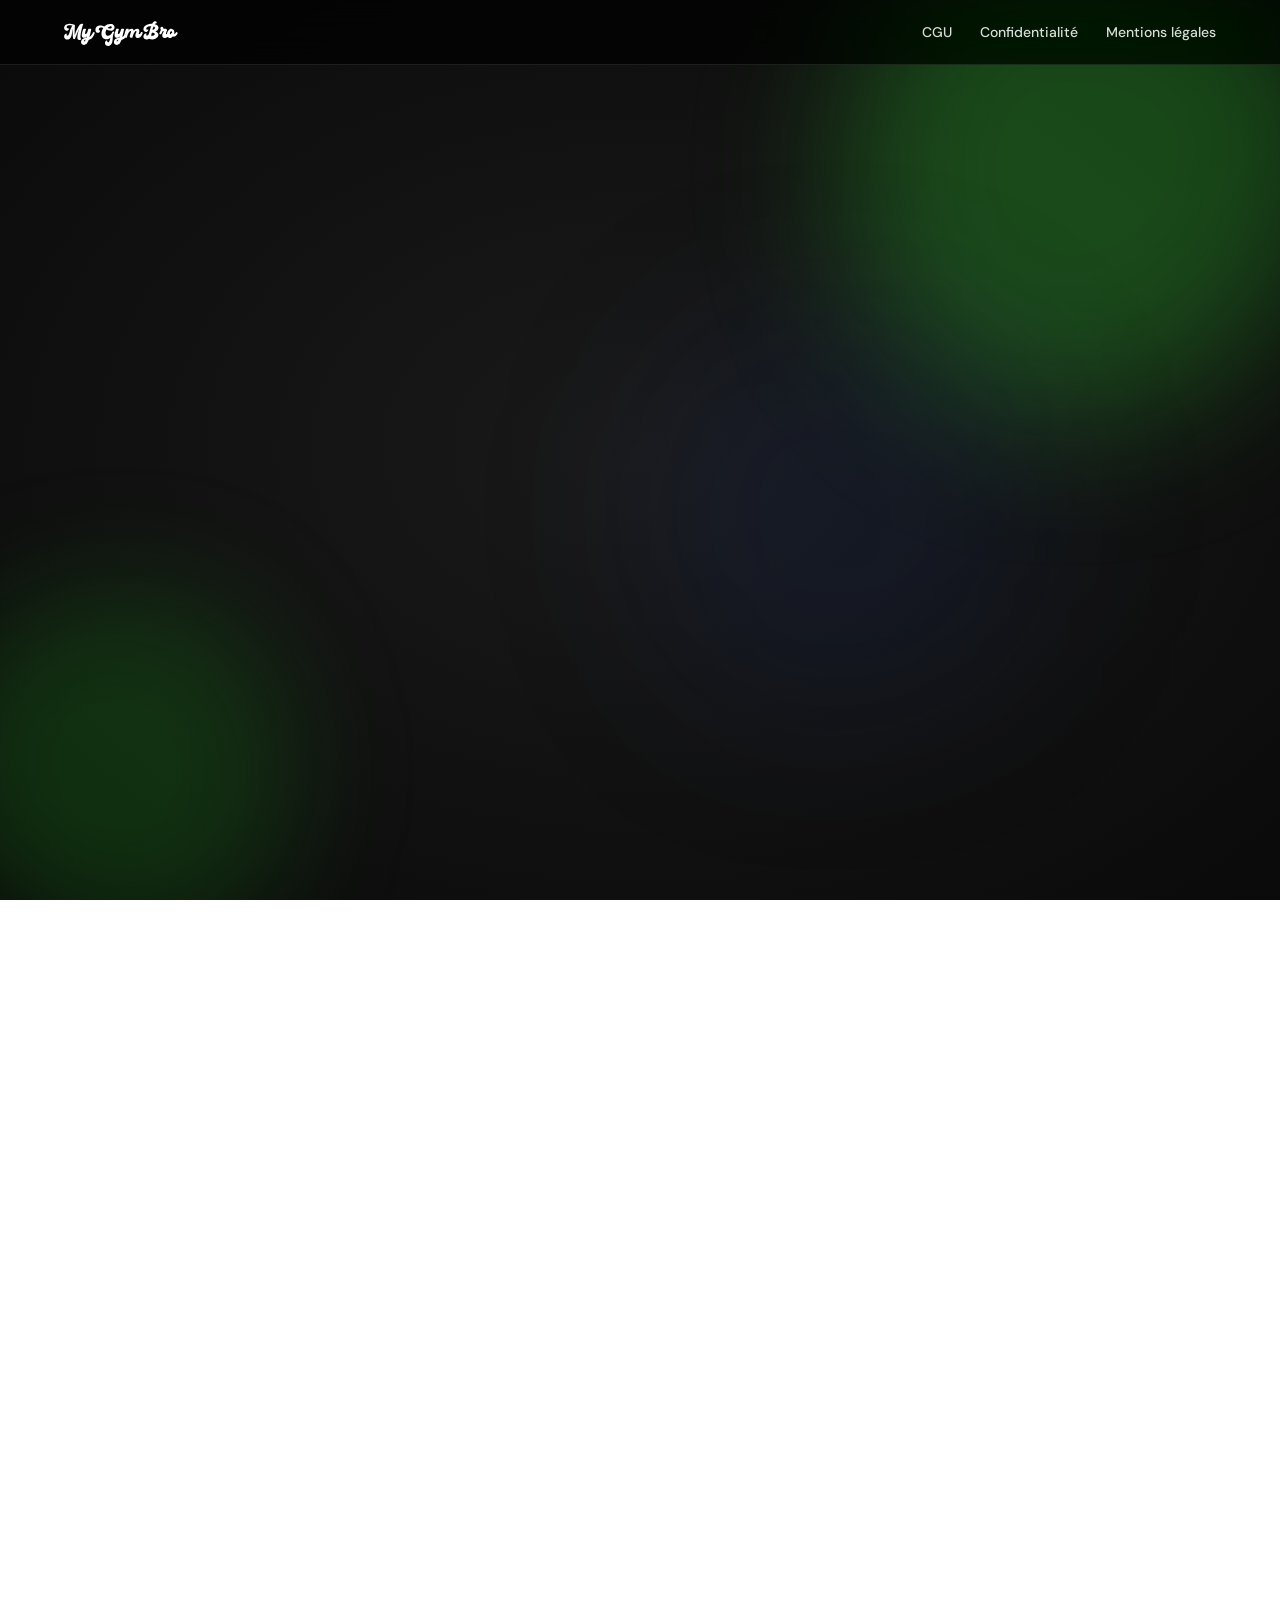
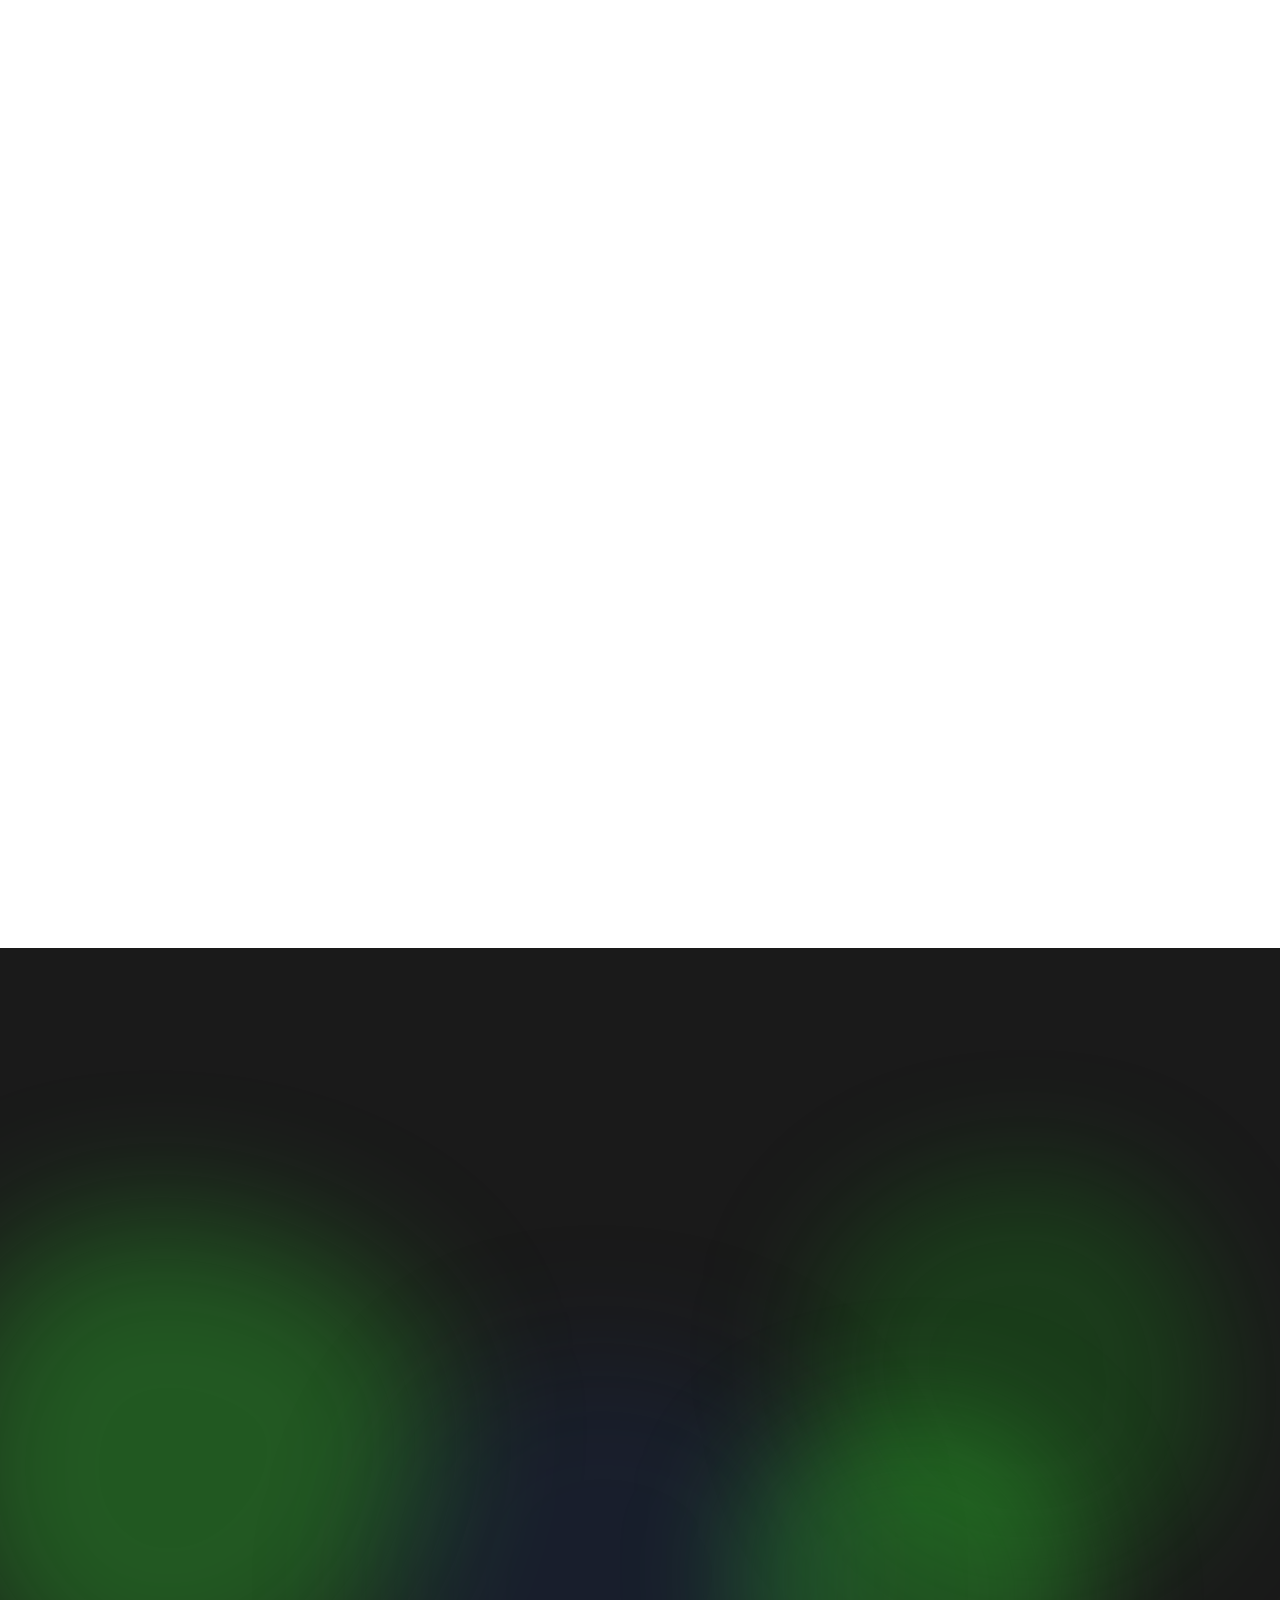
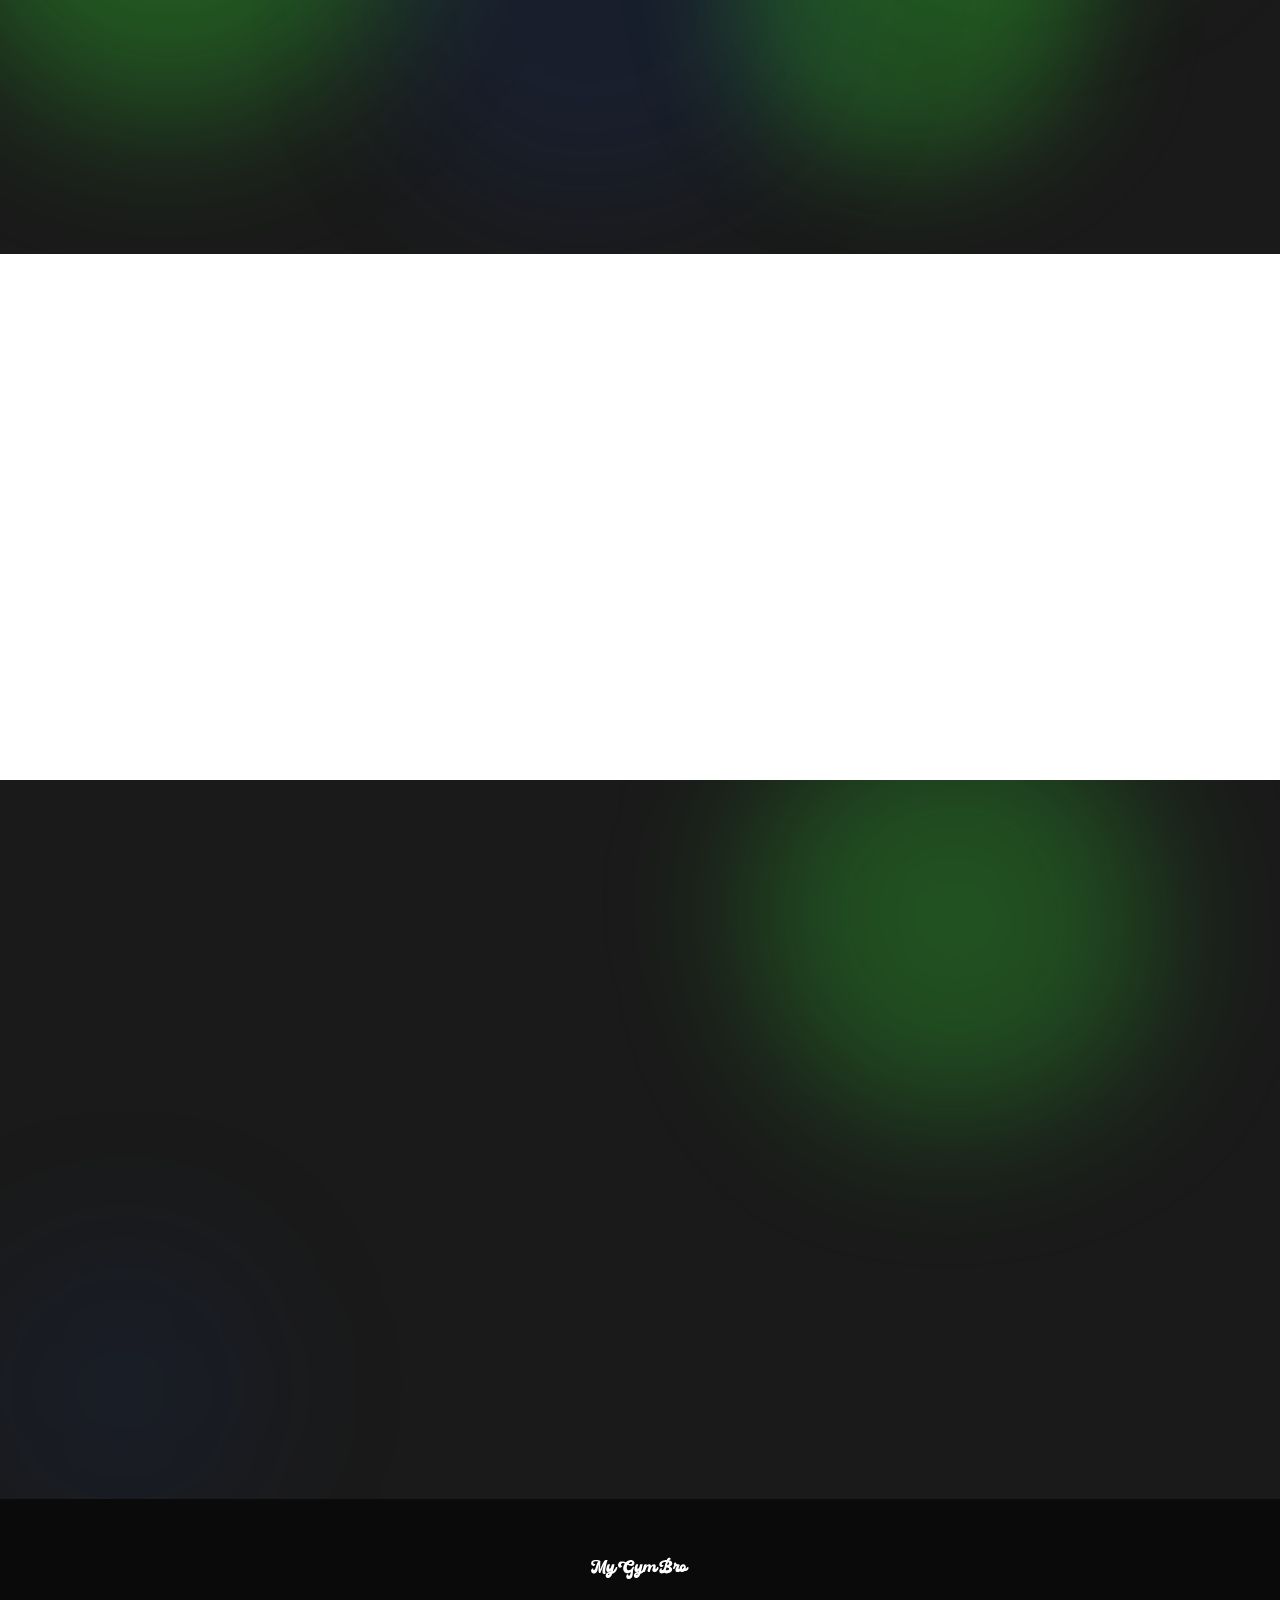
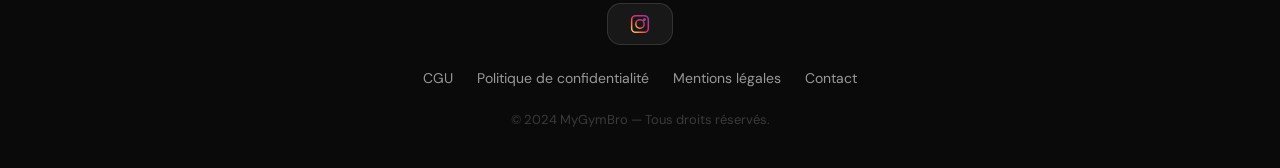
==== index.html @ baa0d70f "feat(site): ajout lien Instagram footer, copyright 2024, sous-titre corrigé - Icône Instagram avec d" ====
<!DOCTYPE html>
<html lang="fr">
<head>
  <meta charset="UTF-8">
  <meta name="viewport" content="width=device-width, initial-scale=1.0">
  <title>MyGymBro — Trouve ton partenaire d'entraînement</title>
  <meta name="description" content="MyGymBro te connecte avec des partenaires d'entraînement, des coachs sportifs et bien plus, selon ta salle, ton niveau et tes objectifs.">

  <!-- Favicon -->
  <link rel="icon" href="assets/favicon.svg" type="image/svg+xml">

  <!-- Open Graph -->
  <meta property="og:title" content="MyGymBro — Trouve ton partenaire d'entraînement">
  <meta property="og:description" content="L'app qui te connecte avec des partenaires de sport, des coachs et bien plus — selon ta salle, ton niveau et tes objectifs.">
  <meta property="og:image" content="https://mygymbro.fr/assets/og-image.png">
  <meta property="og:url" content="https://mygymbro.fr/">
  <meta property="og:type" content="website">
  <meta property="og:locale" content="fr_FR">

  <!-- Twitter Cards -->
  <meta name="twitter:card" content="summary_large_image">
  <meta name="twitter:title" content="MyGymBro — Trouve ton partenaire d'entraînement">
  <meta name="twitter:description" content="L'app qui te connecte avec des partenaires de sport, des coachs et bien plus — selon ta salle, ton niveau et tes objectifs.">
  <meta name="twitter:image" content="https://mygymbro.fr/assets/og-image.png">

  <!-- Fonts -->
  <link rel="preconnect" href="https://fonts.googleapis.com">
  <link rel="preconnect" href="https://fonts.gstatic.com" crossorigin>
  <link href="https://fonts.googleapis.com/css2?family=DM+Sans:ital,opsz,wght@0,9..40,300..700;1,9..40,300..700&family=Plus+Jakarta+Sans:wght@600;700;800&display=swap" rel="stylesheet">

  <!-- Shared styles -->
  <link rel="stylesheet" href="styles.css">

  <style>
    /* ==============================
       HERO
       ============================== */
    .hero {
      min-height: 100dvh;
      min-height: 100vh;
      display: flex;
      align-items: center;
      justify-content: center;
      background: var(--black);
      padding: 128px 24px 60px;
      position: relative;
      overflow: hidden;
    }

    /* 3D particle canvas — fullpage */
    #particles-bg {
      position: fixed;
      top: 0;
      left: 0;
      width: 100%;
      height: 100%;
      z-index: 3;
      opacity: 0.7;
      pointer-events: none;
    }
    .section--light {
      position: relative;
      overflow: hidden;
    }

    /* Animated gradient background */
    .hero::before {
      content: '';
      position: absolute;
      inset: 0;
      background: radial-gradient(ellipse at 50% 50%, rgba(26, 26, 26, 1) 0%, rgba(10, 10, 10, 1) 100%);
      animation: heroPulse 6s ease-in-out infinite;
    }
    @keyframes heroPulse {
      0%, 100% { opacity: 0.6; }
      50% { opacity: 1; }
    }

    /* Floating blobs — organic shapes, visible colors */
    .hero-blob {
      position: absolute;
      pointer-events: none;
      z-index: 1;
    }
    .hero-blob--1 {
      width: 500px; height: 500px;
      top: -80px; right: -60px;
      background: rgba(50, 205, 50, 0.30);
      filter: blur(70px);
      border-radius: 40% 60% 55% 45% / 50% 40% 60% 50%;
      animation: blobFloat1 18s ease-in-out infinite alternate;
    }
    .hero-blob--2 {
      width: 350px; height: 350px;
      bottom: -40px; left: -60px;
      background: rgba(30, 150, 30, 0.25);
      filter: blur(60px);
      border-radius: 55% 45% 40% 60% / 45% 55% 50% 50%;
      animation: blobFloat2 15s ease-in-out infinite alternate;
      animation-delay: -5s;
    }
    .hero-blob--3 {
      width: 400px; height: 400px;
      top: 35%; left: 50%;
      background: rgba(20, 50, 120, 0.15);
      filter: blur(80px);
      border-radius: 45% 55% 60% 40% / 55% 45% 40% 60%;
      animation: blobFloat3 22s ease-in-out infinite alternate;
      animation-delay: -10s;
    }
    @keyframes blobFloat1 {
      0% { transform: translate(0, 0) scale(1); }
      100% { transform: translate(-30px, 25px) scale(1.08); }
    }
    @keyframes blobFloat2 {
      0% { transform: translate(0, 0) scale(1); }
      100% { transform: translate(25px, -20px) scale(1.1); }
    }
    @keyframes blobFloat3 {
      0% { transform: translate(0, 0) scale(0.95); }
      100% { transform: translate(-20px, 30px) scale(1.05); }
    }

    .hero-inner {
      position: relative;
      z-index: 5;
      max-width: 1200px;
      width: 100%;
      display: flex;
      align-items: center;
      justify-content: center;
      gap: 60px;
    }
    .hero-text {
      flex: 1;
      max-width: 560px;
    }
    .hero-text h1 {
      font-family: var(--font-display);
      font-weight: 800;
      font-size: clamp(36px, 6vw, 60px);
      line-height: 1.08;
      color: var(--white);
      margin-bottom: 20px;
      opacity: 0;
      transform: translateY(24px);
    }
    .hero-text h1 em {
      color: var(--green);
      font-style: normal;
    }
    .hero-text p {
      font-size: 18px;
      line-height: 1.65;
      color: var(--gray-400);
      max-width: 440px;
      margin-bottom: 36px;
      opacity: 0;
      transform: translateY(24px);
    }
    .hero-mockup {
      flex: 0 0 auto;
      width: 280px;
      opacity: 0;
      transform: translateY(30px);
      position: relative;
      z-index: 4;
    }
    .hero-mockup img {
      width: 100%;
      border-radius: 24px;
      box-shadow:
        0 32px 80px rgba(0,0,0,0.5),
        0 0 60px rgba(50, 205, 50, 0.08),
        inset 0 1px 0 rgba(255, 255, 255, 0.1);
    }

    /* CTA button — liquid glass green */
    .hero-cta {
      opacity: 0;
      transform: translateY(24px);
    }
    .cta-glass {
      display: inline-flex;
      align-items: center;
      gap: 10px;
      padding: 16px 36px;
      border-radius: 16px;
      background: rgba(50, 205, 50, 0.12);
      border: 1px solid rgba(50, 205, 50, 0.3);
      color: var(--green);
      text-decoration: none;
      font-weight: 700;
      font-size: 17px;
      font-family: var(--font-body);
      transition: background 0.3s, box-shadow 0.3s, transform 0.25s;
      cursor: pointer;
    }
    .cta-glass:hover {
      background: rgba(50, 205, 50, 0.22);
      box-shadow: 0 0 40px rgba(50, 205, 50, 0.2);
      transform: translateY(-2px);
    }
    @supports (backdrop-filter: blur(1px)) {
      .cta-glass {
        backdrop-filter: blur(10px);
        -webkit-backdrop-filter: blur(10px);
      }
    }
    .beta-note {
      font-size: 13px;
      color: var(--gray-400);
      margin-top: 14px;
    }

    /* ==============================
       SECTION SHARED
       ============================== */
    .section {
      padding: 100px 24px;
    }
    .section--dark {
      background: var(--gray-900);
      color: var(--white);
    }
    .section--light {
      background: var(--white);
      color: var(--gray-900);
    }
    .section-inner {
      max-width: 1100px;
      margin: 0 auto;
    }
    .section-label {
      font-family: var(--font-display);
      font-weight: 700;
      font-size: 13px;
      letter-spacing: 2px;
      text-transform: uppercase;
      color: var(--green);
      margin-bottom: 12px;
      text-align: center;
    }
    .section-title {
      font-family: var(--font-display);
      font-weight: 800;
      font-size: clamp(28px, 4vw, 42px);
      text-align: center;
      margin-bottom: 16px;
      line-height: 1.15;
    }
    .section-subtitle {
      text-align: center;
      font-size: 17px;
      line-height: 1.6;
      color: var(--gray-400);
      max-width: 560px;
      margin: 0 auto 60px;
    }
    .section--light .section-subtitle {
      color: var(--gray-700);
    }

    /* ==============================
       HOW IT WORKS
       ============================== */
    .steps {
      display: flex;
      flex-direction: column;
      gap: 80px;
      position: relative;
    }
    .step {
      display: flex;
      align-items: center;
      gap: 60px;
    }
    .step:nth-child(even) {
      flex-direction: row-reverse;
    }
    .step-mockup {
      flex: 0 0 240px;
      position: relative;
      z-index: 4;
    }
    .step-mockup img {
      width: 100%;
      border-radius: 20px;
      box-shadow: 0 20px 60px rgba(0,0,0,0.08);
    }
    .step-content {
      flex: 1;
      padding: 36px 32px;
      border-radius: 20px;
      background: rgba(255, 255, 255, 0.12);
      border: 1px solid rgba(255, 255, 255, 0.4);
      box-shadow: 0 8px 32px rgba(0, 0, 0, 0.06), inset 0 1px 0 rgba(255, 255, 255, 0.5);
      transition: transform 0.3s, box-shadow 0.3s;
      position: relative;
      overflow: hidden;
    }
    .step-content:hover {
      transform: translateY(-2px);
      box-shadow: 0 16px 48px rgba(0, 0, 0, 0.1), inset 0 1px 0 rgba(255, 255, 255, 0.9);
    }
    @supports (backdrop-filter: blur(1px)) {
      .step-content {
        backdrop-filter: blur(12px) saturate(120%);
        -webkit-backdrop-filter: blur(12px) saturate(120%);
      }
    }

    /* Large watermark number */
    .step-number {
      position: absolute;
      top: -12px;
      right: 16px;
      font-family: var(--font-display);
      font-weight: 800;
      font-size: 120px;
      line-height: 1;
      color: transparent;
      -webkit-text-stroke: 1.5px rgba(50, 205, 50, 0.15);
      pointer-events: none;
      user-select: none;
    }

    /* Green accent bar + step label */
    .step-label {
      display: flex;
      align-items: center;
      gap: 12px;
      margin-bottom: 16px;
    }
    .step-accent {
      width: 32px;
      height: 3px;
      border-radius: 2px;
      background: var(--green);
      flex-shrink: 0;
    }
    .step-tag {
      font-family: var(--font-display);
      font-weight: 700;
      font-size: 13px;
      letter-spacing: 1.5px;
      text-transform: uppercase;
      color: var(--green);
    }

    .step-content h3 {
      font-family: var(--font-display);
      font-weight: 700;
      font-size: 24px;
      margin-bottom: 12px;
      color: var(--gray-900);
      position: relative;
    }
    .step-content p {
      font-size: 16px;
      line-height: 1.7;
      color: var(--gray-700);
      max-width: 400px;
      position: relative;
    }

    @media (max-width: 768px) {
      .step, .step:nth-child(even) {
        flex-direction: column;
        text-align: center;
        gap: 32px;
      }
      .step-mockup {
        flex: 0 0 auto;
        width: 200px;
        margin: 0 auto;
      }
      .step-content p {
        margin: 0 auto;
      }
      .step-label {
        justify-content: center;
      }
      .step-number {
        font-size: 90px;
        right: 50%;
        transform: translateX(50%);
        top: -8px;
      }
    }

    /* ==============================
       COACH SECTION
       ============================== */
    .coach-grid {
      display: grid;
      grid-template-columns: repeat(3, 1fr);
      gap: 24px;
    }
    .coach-card {
      padding: 24px;
      border-radius: 20px;
      background: rgba(255, 255, 255, 0.12);
      border: 1px solid rgba(255, 255, 255, 0.4);
      box-shadow: 0 8px 32px rgba(0, 0, 0, 0.06), inset 0 1px 0 rgba(255, 255, 255, 0.5);
      text-align: center;
      transition: transform 0.3s, box-shadow 0.3s;
    }
    .coach-card:hover {
      transform: translateY(-4px);
      box-shadow: 0 16px 48px rgba(0, 0, 0, 0.1), inset 0 1px 0 rgba(255, 255, 255, 0.9);
    }
    @supports (backdrop-filter: blur(1px)) {
      .coach-card {
        backdrop-filter: blur(12px) saturate(120%);
        -webkit-backdrop-filter: blur(12px) saturate(120%);
      }
    }
    .coach-card-mockup {
      margin-bottom: 20px;
      position: relative;
      z-index: 4;
    }
    .coach-card-mockup img {
      width: 100%;
      max-width: 200px;
      margin: 0 auto;
      border-radius: 16px;
      box-shadow: 0 12px 32px rgba(0, 0, 0, 0.1);
    }
    .coach-card h3 {
      font-family: var(--font-display);
      font-weight: 700;
      font-size: 17px;
      margin-bottom: 8px;
      color: var(--gray-900);
    }
    .coach-card p {
      font-size: 14.5px;
      line-height: 1.6;
      color: var(--gray-700);
    }
    @media (max-width: 900px) {
      .coach-grid {
        grid-template-columns: repeat(2, 1fr);
      }
    }
    @media (max-width: 560px) {
      .coach-grid {
        grid-template-columns: 1fr;
        max-width: 320px;
        margin: 0 auto;
      }
    }

    /* ==============================
       SECTION BLOBS (dark bg glass enhancer)
       ============================== */
    .section-blob {
      position: absolute;
      pointer-events: none;
      z-index: 1;
    }
    .section--dark {
      position: relative;
      overflow: hidden;
    }
    .section--dark .section-inner {
      position: relative;
      z-index: 5;
    }

    /* "Pourquoi MyGymBro" blobs — positioned UNDER the cards grid */
    .why-blob--1 {
      width: 500px; height: 500px;
      top: 30%; left: -5%;
      background: rgba(50, 205, 50, 0.35);
      filter: blur(70px);
      border-radius: 40% 60% 55% 45% / 50% 40% 60% 50%;
      animation: sectionFloat1 20s ease-in-out infinite alternate;
    }
    .why-blob--2 {
      width: 400px; height: 400px;
      top: 25%; right: 5%;
      background: rgba(30, 150, 30, 0.28);
      filter: blur(60px);
      border-radius: 55% 45% 50% 50% / 45% 55% 40% 60%;
      animation: sectionFloat2 17s ease-in-out infinite alternate;
      animation-delay: -6s;
    }
    .why-blob--3 {
      width: 450px; height: 450px;
      top: 45%; left: 30%;
      background: rgba(20, 50, 120, 0.20);
      filter: blur(65px);
      border-radius: 45% 55% 60% 40% / 55% 45% 50% 50%;
      animation: sectionFloat3 24s ease-in-out infinite alternate;
      animation-delay: -12s;
    }
    .why-blob--4 {
      width: 350px; height: 350px;
      bottom: 10%; right: 15%;
      background: rgba(50, 205, 50, 0.30);
      filter: blur(55px);
      border-radius: 50% 40% 55% 45% / 40% 60% 45% 55%;
      animation: sectionFloat1 22s ease-in-out infinite alternate;
      animation-delay: -8s;
    }

    /* CTA blobs */
    .cta-blob--1 {
      width: 400px; height: 400px;
      top: -60px; right: 10%;
      background: rgba(50, 205, 50, 0.30);
      filter: blur(70px);
      border-radius: 50% 40% 55% 45% / 45% 55% 40% 60%;
      animation: sectionFloat1 18s ease-in-out infinite alternate;
      animation-delay: -4s;
    }
    .cta-blob--2 {
      width: 300px; height: 300px;
      bottom: -40px; left: -30px;
      background: rgba(20, 50, 120, 0.12);
      filter: blur(70px);
      border-radius: 55% 45% 40% 60% / 50% 50% 55% 45%;
      animation: sectionFloat2 22s ease-in-out infinite alternate;
      animation-delay: -9s;
    }

    @keyframes sectionFloat1 {
      0% { transform: translate(0, 0) scale(1); }
      100% { transform: translate(25px, -20px) scale(1.06); }
    }
    @keyframes sectionFloat2 {
      0% { transform: translate(0, 0) scale(1); }
      100% { transform: translate(-20px, 30px) scale(1.08); }
    }
    @keyframes sectionFloat3 {
      0% { transform: translate(0, 0) scale(0.95); }
      100% { transform: translate(15px, -25px) scale(1.05); }
    }

    /* ==============================
       WHY MYGYMBRO
       ============================== */
    .args-grid {
      display: grid;
      grid-template-columns: repeat(3, 1fr);
      gap: 24px;
    }
    .arg-card {
      padding: 32px 28px;
      border-radius: 20px;
      background: rgba(255, 255, 255, 0.03);
      border: 1px solid rgba(255, 255, 255, 0.12);
      box-shadow: 0 8px 32px rgba(0, 0, 0, 0.25), inset 0 1px 0 rgba(255, 255, 255, 0.10);
      transition: transform 0.3s, box-shadow 0.3s, border-color 0.3s;
    }
    @supports (backdrop-filter: blur(1px)) {
      .arg-card {
        backdrop-filter: blur(16px) saturate(150%);
        -webkit-backdrop-filter: blur(16px) saturate(150%);
      }
    }
    @supports not (backdrop-filter: blur(1px)) {
      .arg-card {
        background: rgba(30, 30, 30, 0.90);
      }
    }
    .arg-card:hover {
      border-color: rgba(255, 255, 255, 0.22);
      background: rgba(255, 255, 255, 0.05);
      transform: translateY(-4px) scale(1.02);
    }
    .arg-icon {
      width: 48px;
      height: 48px;
      border-radius: 14px;
      background: rgba(50, 205, 50, 0.1);
      display: flex;
      align-items: center;
      justify-content: center;
      margin-bottom: 20px;
    }
    .arg-icon svg {
      width: 24px;
      height: 24px;
      stroke: var(--green);
      fill: none;
      stroke-width: 2;
      stroke-linecap: round;
      stroke-linejoin: round;
    }
    .arg-card h3 {
      font-family: var(--font-display);
      font-weight: 700;
      font-size: 17px;
      color: var(--white);
      margin-bottom: 10px;
    }
    .arg-card p {
      font-size: 14.5px;
      line-height: 1.65;
      color: var(--gray-400);
    }

    @media (max-width: 900px) {
      .args-grid {
        grid-template-columns: repeat(2, 1fr);
      }
    }
    @media (max-width: 560px) {
      .args-grid {
        grid-template-columns: 1fr;
      }
    }

    /* ==============================
       SOCIAL PROOF
       ============================== */
    .stats-row {
      display: flex;
      justify-content: center;
      gap: 32px;
      flex-wrap: wrap;
    }
    .stat-card {
      text-align: center;
      padding: 32px 28px;
      border-radius: 20px;
      background: rgba(255, 255, 255, 0.12);
      border: 1px solid rgba(255, 255, 255, 0.4);
      box-shadow: 0 8px 32px rgba(0, 0, 0, 0.06), inset 0 1px 0 rgba(255, 255, 255, 0.5);
      flex: 1;
      min-width: 200px;
      max-width: 300px;
      transition: transform 0.3s, box-shadow 0.3s;
    }
    .stat-card:hover {
      transform: translateY(-3px);
      box-shadow: 0 16px 48px rgba(0, 0, 0, 0.1), inset 0 1px 0 rgba(255, 255, 255, 0.9);
    }
    @supports (backdrop-filter: blur(1px)) {
      .stat-card {
        backdrop-filter: blur(12px) saturate(120%);
        -webkit-backdrop-filter: blur(12px) saturate(120%);
      }
    }
    .stat-value {
      font-family: var(--font-display);
      font-weight: 800;
      font-size: clamp(36px, 5vw, 52px);
      color: var(--green);
      line-height: 1;
      margin-bottom: 8px;
    }
    .stat-value--text {
      font-size: clamp(20px, 3vw, 28px);
      color: var(--gray-900);
    }
    .stat-label {
      font-size: 15px;
      color: var(--gray-700);
    }

    @media (max-width: 768px) {
      .stats-row {
        gap: 16px;
      }
      .stat-card {
        min-width: 140px;
        padding: 24px 16px;
      }
    }

    /* ==============================
       CTA FINAL
       ============================== */
    .cta-section {
      position: relative;
      overflow: hidden;
    }
    .cta-inner {
      display: flex;
      align-items: center;
      justify-content: center;
      gap: 60px;
      position: relative;
      z-index: 5;
    }
    .cta-text {
      max-width: 480px;
    }
    .cta-text h2 {
      font-family: var(--font-display);
      font-weight: 800;
      font-size: clamp(28px, 4vw, 40px);
      color: var(--white);
      line-height: 1.15;
      margin-bottom: 16px;
    }
    .cta-text h2 em {
      color: var(--green);
      font-style: normal;
    }
    .cta-text p {
      font-size: 17px;
      line-height: 1.65;
      color: var(--gray-400);
      margin-bottom: 32px;
    }
    .cta-mockup {
      flex: 0 0 auto;
      width: 240px;
      position: relative;
      z-index: 4;
    }
    .cta-mockup img {
      width: 100%;
      border-radius: 20px;
      box-shadow: 0 24px 64px rgba(0,0,0,0.4);
    }

    @media (max-width: 768px) {
      .hero-inner {
        flex-direction: column;
        text-align: center;
      }
      .hero-text {
        max-width: 100%;
      }
      .hero-text p {
        margin-left: auto;
        margin-right: auto;
      }
      .hero-mockup {
        width: 220px;
        order: -1;
      }
      .hero-cta {
        justify-content: center;
        display: flex;
        flex-direction: column;
        align-items: center;
      }
      .cta-inner {
        flex-direction: column;
        text-align: center;
      }
      .cta-mockup {
        width: 200px;
        order: -1;
      }
      .cta-text .cta-glass {
        margin: 0 auto;
      }
      .section {
        padding: 72px 20px;
      }
    }

    /* Mobile: reduce blur cost, simplify blobs */
    @media (max-width: 768px) {
      .hero-blob,
      .section-blob {
        animation: none !important;
      }
      .hero-blob--3,
      .why-blob--3,
      .why-blob--4 {
        display: none;
      }
      .hero-blob--1,
      .why-blob--1,
      .cta-blob--1 {
        width: 280px; height: 280px;
        filter: blur(50px);
      }
      .hero-blob--2,
      .why-blob--2,
      .cta-blob--2 {
        width: 220px; height: 220px;
        filter: blur(50px);
      }
      @supports (backdrop-filter: blur(1px)) {
        .step-content,
        .coach-card,
        .stat-card {
          backdrop-filter: blur(10px) saturate(150%);
          -webkit-backdrop-filter: blur(10px) saturate(150%);
        }
        .arg-card {
          backdrop-filter: blur(10px) saturate(150%);
          -webkit-backdrop-filter: blur(10px) saturate(150%);
        }
      }
    }

    /* Reduced motion */
    @media (prefers-reduced-motion: reduce) {
      .hero::before,
      .hero-blob,
      .section-blob {
        animation: none !important;
      }
      .hero-text h1,
      .hero-text p,
      .hero-cta,
      .hero-mockup {
        opacity: 1 !important;
        transform: none !important;
      }
    }
  </style>
</head>
<body>

  <canvas id="particles-bg" aria-hidden="true"></canvas>

  <!-- NAV -->
  <nav aria-label="Navigation principale">
    <div class="nav-inner">
      <a href="/" class="nav-logo">
        <img src="assets/logo-white.svg" alt="MyGymBro" width="120" height="28">
      </a>
      <button class="nav-toggle" aria-label="Ouvrir le menu" aria-expanded="false">
        <span></span><span></span><span></span>
      </button>
      <div class="nav-links">
        <a href="/cgu.html">CGU</a>
        <a href="/politique-confidentialite.html">Confidentialité</a>
        <a href="/mentions-legales.html">Mentions légales</a>
      </div>
    </div>
  </nav>

  <main>

    <!-- ===== SECTION 1 — HERO ===== -->
    <section class="hero">
      <div class="hero-blob hero-blob--1" aria-hidden="true"></div>
      <div class="hero-blob hero-blob--2" aria-hidden="true"></div>
      <div class="hero-blob hero-blob--3" aria-hidden="true"></div>

      <div class="hero-inner">
        <div class="hero-text">
          <h1>Trouve ton <em>partenaire</em> d'entraînement idéal</h1>
          <p>MyGymBro te connecte avec des sportifs qui partagent ta salle, ton niveau et tes objectifs. Fini les séances solo.</p>
          <div class="hero-cta">
            <a href="mailto:craftlabx@gmail.com?subject=Demande%20acc%C3%A8s%20b%C3%AAta%20MyGymBro" class="cta-glass">
              Rejoins la bêta
            </a>
            <p class="beta-note">Actuellement en bêta fermée — places limitées</p>
          </div>
        </div>
        <div class="hero-mockup">
          <img src="assets/mockup-intro.png" alt="Écran d'accueil MyGymBro" width="560" height="1120">
        </div>
      </div>
    </section>

    <!-- ===== SECTION 2 — COMMENT ÇA MARCHE ===== -->
    <section class="section section--light" id="how">
      <div class="section-inner">
        <p class="section-label gs-reveal">Comment ça marche</p>
        <h2 class="section-title gs-reveal">3 étapes pour commencer</h2>
        <p class="section-subtitle gs-reveal">Trois étapes pour trouver ton futur partenaire de training.</p>

        <div class="steps">
          <!-- Step 1 -->
          <div class="step gs-reveal">
            <div class="step-mockup gs-parallax">
              <img src="assets/mockup-swipe.png" alt="Swipe entre profils" width="480" height="960" loading="lazy">
            </div>
            <div class="step-content">
              <div class="step-number" aria-hidden="true">01</div>
              <div class="step-label">
                <span class="step-accent"></span>
                <span class="step-tag">Étape 01</span>
              </div>
              <h3>Swipe les profils</h3>
              <p>Parcours les sportifs autour de toi. On te propose des profils compatibles avec ta salle, ton niveau et tes créneaux.</p>
            </div>
          </div>

          <!-- Step 2 -->
          <div class="step gs-reveal">
            <div class="step-mockup gs-parallax">
              <img src="assets/mockup-match.png" alt="Écran de match" width="480" height="960" loading="lazy">
            </div>
            <div class="step-content">
              <div class="step-number" aria-hidden="true">02</div>
              <div class="step-label">
                <span class="step-accent"></span>
                <span class="step-tag">Étape 02</span>
              </div>
              <h3>Match par affinité</h3>
              <p>Quand l'intérêt est mutuel, c'est le match. L'algorithme te connecte avec ceux qui partagent vraiment tes objectifs.</p>
            </div>
          </div>

          <!-- Step 3 -->
          <div class="step gs-reveal">
            <div class="step-mockup gs-parallax">
              <img src="assets/mockup-discussion.png" alt="Chat en temps réel" width="480" height="960" loading="lazy">
            </div>
            <div class="step-content">
              <div class="step-number" aria-hidden="true">03</div>
              <div class="step-label">
                <span class="step-accent"></span>
                <span class="step-tag">Étape 03</span>
              </div>
              <h3>Discute et planifie</h3>
              <p>Échangez en direct pour organiser vos prochaines séances. Fini les séances solo, place au training à deux.</p>
            </div>
          </div>
        </div>
      </div>
    </section>

    <!-- ===== SECTION 3 — COACH ===== -->
    <section class="section section--light" id="coach">
      <div class="section-inner">
        <p class="section-label gs-reveal">Pour les coachs aussi</p>
        <h2 class="section-title gs-reveal">Un coach à portée de swipe</h2>
        <p class="section-subtitle gs-reveal">Trouve un coach certifié près de chez toi, consulte son profil et contacte-le directement.</p>

        <div class="coach-grid">
          <div class="coach-card gs-reveal">
            <div class="coach-card-mockup">
              <img src="assets/mockup-coaches-list.png" alt="Liste de coachs disponibles" width="360" height="720" loading="lazy">
            </div>
            <h3>Explore les coachs</h3>
            <p>Parcours les profils de coachs certifiés disponibles dans ta zone.</p>
          </div>
          <div class="coach-card gs-reveal">
            <div class="coach-card-mockup">
              <img src="assets/mockup-coach-detail.png" alt="Profil détaillé d'un coach" width="360" height="720" loading="lazy">
            </div>
            <h3>Consulte leur profil</h3>
            <p>Bio, certifications, spécialités, photos — tout est là pour choisir.</p>
          </div>
          <div class="coach-card gs-reveal">
            <div class="coach-card-mockup">
              <img src="assets/mockup-chat-reply.png" alt="Chat avec un coach" width="360" height="720" loading="lazy">
            </div>
            <h3>Contacte directement</h3>
            <p>Échange en direct et organise ta première séance de coaching.</p>
          </div>
        </div>
      </div>
    </section>

    <!-- ===== SECTION 4 — POURQUOI MYGYMBRO ===== -->
    <section class="section section--dark" id="why">
      <div class="section-blob why-blob--1" aria-hidden="true"></div>
      <div class="section-blob why-blob--2" aria-hidden="true"></div>
      <div class="section-blob why-blob--3" aria-hidden="true"></div>
      <div class="section-blob why-blob--4" aria-hidden="true"></div>
      <div class="section-inner">
        <p class="section-label gs-reveal">Ce qui nous différencie</p>
        <h2 class="section-title gs-reveal" style="color: var(--white);">Pourquoi MyGymBro</h2>
        <p class="section-subtitle gs-reveal">Un réseau sportif pensé pour te connecter aux bons partenaires et te faire progresser.</p>

        <div class="args-grid">
          <!-- Matching par salle -->
          <div class="arg-card gs-reveal">
            <div class="arg-icon" aria-hidden="true">
              <svg viewBox="0 0 24 24"><path d="M3 21h18M3 7v14M21 7v14M6 7V4a1 1 0 011-1h10a1 1 0 011 1v3M9 21v-4a2 2 0 012-2h2a2 2 0 012 2v4"/></svg>
            </div>
            <h3>Matching par salle</h3>
            <p>On te propose des sportifs qui s'entraînent dans la même salle que toi. Pas de distance, que du concret.</p>
          </div>

          <!-- Matching par niveau -->
          <div class="arg-card gs-reveal">
            <div class="arg-icon" aria-hidden="true">
              <svg viewBox="0 0 24 24"><path d="M13 2L3 14h9l-1 8 10-12h-9l1-8z"/></svg>
            </div>
            <h3>Matching par niveau</h3>
            <p>Débutant, intermédiaire ou confirmé — on te connecte avec des profils à ton niveau pour progresser ensemble.</p>
          </div>

          <!-- Matching par objectif -->
          <div class="arg-card gs-reveal">
            <div class="arg-icon" aria-hidden="true">
              <svg viewBox="0 0 24 24"><circle cx="12" cy="12" r="10"/><circle cx="12" cy="12" r="6"/><circle cx="12" cy="12" r="2"/></svg>
            </div>
            <h3>Matching par objectif</h3>
            <p>Prise de masse, sèche, cardio, force — trouve quelqu'un qui vise le même but que toi.</p>
          </div>

          <!-- Coachs certifiés -->
          <div class="arg-card gs-reveal">
            <div class="arg-icon" aria-hidden="true">
              <svg viewBox="0 0 24 24"><path d="M22 11.08V12a10 10 0 11-5.93-9.14"/><path d="M22 4L12 14.01l-3-3"/></svg>
            </div>
            <h3>Coachs certifiés</h3>
            <p>Trouve un coach près de chez toi, vérifie ses certifications et contacte-le directement depuis l'app.</p>
          </div>

          <!-- Chat temps réel -->
          <div class="arg-card gs-reveal">
            <div class="arg-icon" aria-hidden="true">
              <svg viewBox="0 0 24 24"><path d="M21 15a2 2 0 01-2 2H7l-4 4V5a2 2 0 012-2h14a2 2 0 012 2z"/></svg>
            </div>
            <h3>Chat en temps réel</h3>
            <p>Messagerie instantanée intégrée. Organise tes séances, partage tes tips, motive-toi à deux.</p>
          </div>

          <!-- Gratuit en bêta -->
          <div class="arg-card gs-reveal">
            <div class="arg-icon" aria-hidden="true">
              <svg viewBox="0 0 24 24"><path d="M20.84 4.61a5.5 5.5 0 00-7.78 0L12 5.67l-1.06-1.06a5.5 5.5 0 00-7.78 7.78l1.06 1.06L12 21.23l7.78-7.78 1.06-1.06a5.5 5.5 0 000-7.78z"/></svg>
            </div>
            <h3>100% gratuit en bêta</h3>
            <p>Swipe, match, discute — tout ça sans sortir ta carte. Toutes les fonctionnalités sont gratuites pendant la bêta.</p>
          </div>
        </div>
      </div>
    </section>

    <!-- ===== SECTION 5 — SOCIAL PROOF ===== -->
    <section class="section section--light" id="proof">
      <div class="section-inner">
        <p class="section-label gs-reveal">La communauté</p>
        <h2 class="section-title gs-reveal">Déjà adopté par des sportifs motivés</h2>
        <p class="section-subtitle gs-reveal">MyGymBro grandit grâce à une communauté de passionnés.</p>

        <div class="stats-row">
          <div class="stat-card gs-reveal">
            <div class="stat-value"><span class="counter" data-target="200">0</span>+</div>
            <div class="stat-label">Bêta-testeurs actifs</div>
          </div>
          <div class="stat-card gs-reveal">
            <div class="stat-value stat-value--text">France entière</div>
            <div class="stat-label">Lancement septembre 2026</div>
          </div>
          <div class="stat-card gs-reveal">
            <div class="stat-value stat-value--text">Affinité sportive</div>
            <div class="stat-label">Algorithme de matching</div>
          </div>
        </div>
      </div>
    </section>

    <!-- ===== SECTION 6 — CTA FINAL ===== -->
    <section class="section section--dark cta-section">
      <div class="section-blob cta-blob--1" aria-hidden="true"></div>
      <div class="section-blob cta-blob--2" aria-hidden="true"></div>
      <div class="section-inner cta-inner">
        <div class="cta-text gs-reveal">
          <h2>Prêt à trouver ton <em>training partner</em> ?</h2>
          <p>Rejoins la bêta et fais partie des premiers à tester MyGymBro. Places limitées.</p>
          <a href="mailto:craftlabx@gmail.com?subject=Demande%20acc%C3%A8s%20b%C3%AAta%20MyGymBro" class="cta-glass">
            Rejoins la bêta
          </a>
          <p class="beta-note">Actuellement en bêta fermée — places limitées</p>
        </div>
        <div class="cta-mockup gs-reveal">
          <img src="assets/mockup-onboarding.png" alt="Écran d'accueil MyGymBro" width="480" height="960" loading="lazy">
        </div>
      </div>
    </section>

  </main>

  <!-- FOOTER -->
  <footer>
    <div class="footer-inner">
      <div class="footer-logo">
        <img src="assets/logo-white.svg" alt="MyGymBro" width="100" height="24">
      </div>
      <div class="footer-social">
        <a href="https://www.instagram.com/mygymbroapp?igsh=MWFpcmxqM2gybzc3ag==" target="_blank" rel="noopener" class="footer-ig" aria-label="Instagram MyGymBro">
          <svg viewBox="0 0 24 24" xmlns="http://www.w3.org/2000/svg"><defs><linearGradient id="ig-grad" x1="0%" y1="100%" x2="100%" y2="0%"><stop offset="0%" stop-color="#FFDC80"/><stop offset="25%" stop-color="#F77737"/><stop offset="50%" stop-color="#E1306C"/><stop offset="75%" stop-color="#C13584"/><stop offset="100%" stop-color="#833AB4"/></linearGradient></defs><rect x="2" y="2" width="20" height="20" rx="5" fill="none" stroke="url(#ig-grad)" stroke-width="1.8"/><circle cx="12" cy="12" r="5" fill="none" stroke="url(#ig-grad)" stroke-width="1.8"/><circle cx="17.5" cy="6.5" r="1.5" fill="url(#ig-grad)"/></svg>
        </a>
      </div>
      <div class="footer-links">
        <a href="/cgu.html">CGU</a>
        <a href="/politique-confidentialite.html">Politique de confidentialité</a>
        <a href="/mentions-legales.html">Mentions légales</a>
        <a href="mailto:craftlabx@gmail.com">Contact</a>
      </div>
      <p class="footer-copy">&copy; 2024 MyGymBro — Tous droits réservés.</p>
    </div>
  </footer>

  <!-- GSAP + ScrollTrigger -->
  <script src="https://cdnjs.cloudflare.com/ajax/libs/gsap/3.12.5/gsap.min.js"></script>
  <script src="https://cdnjs.cloudflare.com/ajax/libs/gsap/3.12.5/ScrollTrigger.min.js"></script>

  <script>
    // --- Mobile nav toggle ---
    (function() {
      var toggle = document.querySelector('.nav-toggle');
      var links = document.querySelector('.nav-links');
      if (!toggle || !links) return;
      toggle.addEventListener('click', function() {
        var isOpen = links.classList.toggle('open');
        toggle.classList.toggle('active');
        toggle.setAttribute('aria-expanded', isOpen);
      });
      links.querySelectorAll('a').forEach(function(a) {
        a.addEventListener('click', function() {
          links.classList.remove('open');
          toggle.classList.remove('active');
          toggle.setAttribute('aria-expanded', 'false');
        });
      });
    })();

    // --- Nav scroll transition ---
    (function() {
      var nav = document.querySelector('nav');
      if (!nav) return;
      window.addEventListener('scroll', function() {
        if (window.scrollY > 50) {
          nav.classList.add('nav--scrolled');
        } else {
          nav.classList.remove('nav--scrolled');
        }
      }, { passive: true });
    })();

    // --- GSAP animations (skip if reduced motion) ---
    (function() {
      var prefersReducedMotion = window.matchMedia('(prefers-reduced-motion: reduce)').matches;
      if (prefersReducedMotion) return;

      gsap.registerPlugin(ScrollTrigger);

      // Hero entrance sequence
      var heroTl = gsap.timeline({ delay: 0.3 });
      heroTl
        .to('.hero-mockup', { opacity: 1, y: 0, duration: 0.8, ease: 'power3.out' })
        .to('.hero-text h1', { opacity: 1, y: 0, duration: 0.7, ease: 'power3.out' }, '-=0.5')
        .to('.hero-text p', { opacity: 1, y: 0, duration: 0.6, ease: 'power3.out' }, '-=0.4')
        .to('.hero-cta', { opacity: 1, y: 0, duration: 0.6, ease: 'power3.out' }, '-=0.3');

      // Hero mockup float
      gsap.to('.hero-mockup', {
        y: '-=12',
        duration: 3,
        ease: 'sine.inOut',
        repeat: -1,
        yoyo: true
      });

      // Scroll reveal — using fromTo to avoid flash
      document.querySelectorAll('.gs-reveal').forEach(function(el) {
        gsap.fromTo(el,
          { opacity: 0, y: 40 },
          {
            opacity: 1,
            y: 0,
            duration: 0.8,
            ease: 'power3.out',
            scrollTrigger: {
              trigger: el,
              start: 'top 85%',
              once: true
            }
          }
        );
      });

      // Stagger coach cards
      gsap.fromTo('.coach-card', { opacity: 0, y: 40 }, {
        opacity: 1,
        y: 0,
        duration: 0.6,
        stagger: 0.15,
        ease: 'power3.out',
        scrollTrigger: {
          trigger: '.coach-grid',
          start: 'top 80%',
          once: true
        }
      });

      // Stagger arg cards
      gsap.fromTo('.arg-card', { opacity: 0, y: 40 }, {
        opacity: 1,
        y: 0,
        duration: 0.6,
        stagger: 0.12,
        ease: 'power3.out',
        scrollTrigger: {
          trigger: '.args-grid',
          start: 'top 80%',
          once: true
        }
      });

      // Stagger stat cards
      gsap.fromTo('.stat-card', { opacity: 0, y: 30 }, {
        opacity: 1,
        y: 0,
        duration: 0.6,
        stagger: 0.15,
        ease: 'power3.out',
        scrollTrigger: {
          trigger: '.stats-row',
          start: 'top 85%',
          once: true
        }
      });

      // Parallax on mockups
      document.querySelectorAll('.gs-parallax').forEach(function(el) {
        gsap.to(el, {
          y: -40,
          ease: 'none',
          scrollTrigger: {
            trigger: el.closest('.step'),
            start: 'top bottom',
            end: 'bottom top',
            scrub: 1
          }
        });
      });

      // Counter animation
      document.querySelectorAll('.counter').forEach(function(counter) {
        var target = parseInt(counter.getAttribute('data-target'), 10);
        gsap.to(counter, {
          innerText: target,
          duration: 2,
          ease: 'power2.out',
          snap: { innerText: 1 },
          scrollTrigger: {
            trigger: counter,
            start: 'top 85%',
            once: true
          }
        });
      });

    })();

    // --- Smoke / Fluid animation — fullpage ---
    (function() {
      if (window.matchMedia('(prefers-reduced-motion: reduce)').matches) return;

      var canvas = document.getElementById('particles-bg');
      if (!canvas) return;
      var ctx = canvas.getContext('2d');
      var isMobile = window.innerWidth < 768;
      var PARTICLE_COUNT = isMobile ? 45 : 120;
      var mouse = { x: -9999, y: -9999 };
      var time = 0;

      // Detect dark sections
      var darkSections = [];
      document.querySelectorAll('.hero, .section--dark').forEach(function(s) {
        darkSections.push(s);
      });

      function isDark(screenY) {
        var scrollY = window.scrollY || window.pageYOffset;
        var absY = scrollY + screenY;
        for (var i = 0; i < darkSections.length; i++) {
          var rect = darkSections[i].getBoundingClientRect();
          var top = scrollY + rect.top;
          var bottom = top + rect.height;
          if (absY >= top && absY <= bottom) return true;
        }
        return false;
      }

      function resize() {
        canvas.width = window.innerWidth;
        canvas.height = window.innerHeight;
      }
      resize();
      window.addEventListener('resize', resize);

      window.addEventListener('mousemove', function(e) {
        mouse.x = e.clientX;
        mouse.y = e.clientY;
      });
      window.addEventListener('mouseleave', function() {
        mouse.x = -9999;
        mouse.y = -9999;
      });

      // Create smoke particles
      var particles = [];
      for (var i = 0; i < PARTICLE_COUNT; i++) {
        particles.push(createParticle());
      }

      function createParticle() {
        var size = 60 + Math.random() * 160;
        return {
          x: Math.random() * canvas.width,
          y: Math.random() * canvas.height,
          size: size,
          baseSize: size,
          vx: (Math.random() - 0.5) * 0.3,
          vy: (Math.random() - 0.5) * 0.2 - 0.15,
          life: Math.random(),
          lifeSpeed: 0.001 + Math.random() * 0.002,
          phase: Math.random() * Math.PI * 2,
          drift: 0.3 + Math.random() * 0.5,
          hue: Math.random() < 0.7 ? 0 : 1 // 0 = green, 1 = blue
        };
      }

      function resetParticle(p) {
        p.x = Math.random() * canvas.width;
        p.y = canvas.height + p.baseSize;
        p.life = 0;
        p.phase = Math.random() * Math.PI * 2;
      }

      function draw() {
        ctx.clearRect(0, 0, canvas.width, canvas.height);
        time += 0.005;

        for (var i = 0; i < particles.length; i++) {
          var p = particles[i];

          // Lifecycle
          p.life += p.lifeSpeed;
          if (p.life > 1) {
            resetParticle(p);
            continue;
          }

          // Fade in then out
          var fade = p.life < 0.2 ? p.life / 0.2 : p.life > 0.7 ? (1 - p.life) / 0.3 : 1;

          // Organic drift
          p.x += p.vx + Math.sin(time * p.drift + p.phase) * 0.5;
          p.y += p.vy + Math.cos(time * p.drift * 0.7 + p.phase) * 0.3;

          // Grow as it rises
          p.size = p.baseSize * (0.6 + p.life * 0.8);

          // Mouse interaction — smoke parts around cursor
          var dx = p.x - mouse.x;
          var dy = p.y - mouse.y;
          var dist = Math.sqrt(dx * dx + dy * dy);
          if (dist < 150 && dist > 0) {
            var push = (1 - dist / 150) * 3;
            p.x += (dx / dist) * push;
            p.y += (dy / dist) * push;
          }

          // Skip if not on dark section
          if (!isDark(p.y)) continue;

          // Draw smoke puff — radial gradient circle
          var alpha = fade * (p.hue === 0 ? 0.22 : 0.14);
          var r = p.hue === 0 ? '50, 205, 50' : '30, 80, 160';

          var grad = ctx.createRadialGradient(p.x, p.y, 0, p.x, p.y, p.size);
          grad.addColorStop(0, 'rgba(' + r + ', ' + (alpha * 1.5) + ')');
          grad.addColorStop(0.4, 'rgba(' + r + ', ' + alpha + ')');
          grad.addColorStop(1, 'rgba(' + r + ', 0)');

          ctx.beginPath();
          ctx.arc(p.x, p.y, p.size, 0, Math.PI * 2);
          ctx.fillStyle = grad;
          ctx.fill();
        }

        requestAnimationFrame(draw);
      }
      draw();
    })();
  </script>

</body>
</html>
---- styles.css ----
/* ============================================
   MyGymBro — Shared Styles
   ============================================ */

/* --- Reset --- */
*, *::before, *::after { margin: 0; padding: 0; box-sizing: border-box; }

/* --- Variables --- */
:root {
  --green: #32CD32;
  --green-dark: #28a428;
  --green-accessible: #228B22;
  --black: #0A0A0A;
  --gray-900: #1A1A1A;
  --gray-800: #2A2A2A;
  --gray-700: #3A3A3A;
  --gray-400: #999;
  --gray-200: #E5E5E5;
  --gray-100: #F5F5F5;
  --white: #FFFFFF;
  --font-display: 'Plus Jakarta Sans', sans-serif;
  --font-body: 'DM Sans', sans-serif;
}

html {
  scroll-behavior: smooth;
}

body {
  font-family: var(--font-body);
  color: var(--gray-900);
  background: var(--white);
  -webkit-font-smoothing: antialiased;
  -moz-osx-font-smoothing: grayscale;
}

img {
  max-width: 100%;
  height: auto;
  display: block;
}

/* --- GSAP flash fix --- */
.gs-reveal {
  opacity: 0;
}

/* --- Navigation (liquid glass, full width) --- */
nav {
  position: fixed;
  top: 0;
  left: 0;
  right: 0;
  z-index: 1000;
  background: rgba(0, 0, 0, 0.7);
  border-bottom: 1px solid rgba(255, 255, 255, 0.1);
  transition: background 0.3s;
}
@supports (backdrop-filter: blur(1px)) {
  nav {
    backdrop-filter: blur(20px) saturate(180%);
    -webkit-backdrop-filter: blur(20px) saturate(180%);
  }
}
nav.nav--scrolled {
  background: rgba(0, 0, 0, 0.92);
}
@supports not (backdrop-filter: blur(1px)) {
  nav {
    background: rgba(0, 0, 0, 0.92);
    box-shadow: none;
  }
}
.nav-inner {
  max-width: 1200px;
  margin: 0 auto;
  padding: 0 24px;
  height: 64px;
  display: flex;
  align-items: center;
  justify-content: space-between;
}
.nav-logo {
  display: flex;
  align-items: center;
  text-decoration: none;
  gap: 10px;
}
.nav-logo img {
  height: 28px;
  width: auto;
}
.nav-logo-text {
  font-family: var(--font-display);
  font-weight: 800;
  font-size: 20px;
  color: var(--white);
}
.nav-logo-text span {
  color: var(--green);
}
.nav-links {
  display: flex;
  gap: 28px;
  align-items: center;
}
.nav-links a {
  color: rgba(255, 255, 255, 0.85);
  text-decoration: none;
  font-size: 14px;
  font-weight: 500;
  transition: opacity 0.2s;
}
.nav-links a:hover {
  color: var(--white);
  opacity: 1;
}

/* Hamburger menu (mobile) */
.nav-toggle {
  display: none;
  background: none;
  border: none;
  cursor: pointer;
  padding: 8px;
  z-index: 110;
}
.nav-toggle span {
  display: block;
  width: 24px;
  height: 2px;
  background: var(--white);
  margin: 6px 0;
  transition: transform 0.3s, opacity 0.3s;
  border-radius: 2px;
}
.nav-toggle.active span:nth-child(1) {
  transform: rotate(45deg) translate(5px, 6px);
}
.nav-toggle.active span:nth-child(2) {
  opacity: 0;
}
.nav-toggle.active span:nth-child(3) {
  transform: rotate(-45deg) translate(5px, -6px);
}

@media (max-width: 768px) {
  .nav-inner {
    height: 56px;
  }
  .nav-toggle {
    display: block;
  }
  .nav-links {
    position: fixed;
    top: 0; right: 0;
    width: 260px;
    height: 100dvh;
    height: 100vh;
    background: rgba(10, 10, 10, 0.98);
    backdrop-filter: blur(20px);
    -webkit-backdrop-filter: blur(20px);
    flex-direction: column;
    justify-content: center;
    gap: 32px;
    transform: translateX(100%);
    transition: transform 0.35s cubic-bezier(0.4, 0, 0.2, 1);
    padding: 24px;
    border-radius: 0;
    border: none;
    box-shadow: none;
  }
  .nav-links.open {
    transform: translateX(0);
  }
  .nav-links a {
    font-size: 18px;
  }
}

/* --- Footer --- */
footer {
  background: var(--black);
  padding: 56px 24px 40px;
  text-align: center;
}
.footer-inner {
  max-width: 1200px;
  margin: 0 auto;
}
.footer-logo {
  display: flex;
  align-items: center;
  justify-content: center;
  gap: 10px;
  margin-bottom: 24px;
}
.footer-logo img {
  height: 24px;
  width: auto;
}
.footer-logo-text {
  font-family: var(--font-display);
  font-weight: 800;
  font-size: 18px;
  color: var(--white);
}
.footer-logo-text span {
  color: var(--green);
}
/* Instagram link */
.footer-social {
  display: flex;
  justify-content: center;
  margin-bottom: 24px;
}
.footer-ig {
  display: inline-flex;
  align-items: center;
  gap: 10px;
  padding: 10px 22px;
  border-radius: 14px;
  background: rgba(255, 255, 255, 0.06);
  border: 1px solid rgba(255, 255, 255, 0.12);
  color: var(--white);
  text-decoration: none;
  font-size: 14px;
  font-weight: 600;
  transition: background 0.3s, border-color 0.3s, transform 0.25s;
}
.footer-ig svg {
  width: 20px;
  height: 20px;
  flex-shrink: 0;
}
.footer-ig:hover {
  background: rgba(255, 255, 255, 0.12);
  border-color: rgba(255, 255, 255, 0.25);
  transform: translateY(-2px);
}

.footer-links {
  display: flex;
  gap: 24px;
  justify-content: center;
  flex-wrap: wrap;
  margin-bottom: 24px;
}
.footer-links a {
  color: var(--gray-400);
  text-decoration: none;
  font-size: 14px;
  transition: color 0.2s;
}
.footer-links a:hover {
  color: var(--white);
}
.footer-copy {
  color: var(--gray-700);
  font-size: 13px;
}

/* --- Legal Pages (shared) --- */
.page-header {
  background: var(--black);
  padding: 120px 24px 60px;
  text-align: center;
}
.page-header h1 {
  font-family: var(--font-display);
  font-weight: 800;
  font-size: clamp(28px, 5vw, 42px);
  color: var(--white);
}
.page-header p {
  color: var(--gray-400);
  margin-top: 12px;
  font-size: 15px;
}

.content {
  max-width: 780px;
  margin: 0 auto;
  padding: 60px 24px 100px;
}
.content h2 {
  font-family: var(--font-display);
  font-weight: 700;
  font-size: 22px;
  margin: 48px 0 16px;
  padding-top: 16px;
  border-top: 1px solid var(--gray-200);
}
.content h2:first-of-type {
  margin-top: 0;
  border-top: none;
  padding-top: 0;
}
.content h3 {
  font-family: var(--font-display);
  font-weight: 600;
  font-size: 17px;
  margin: 28px 0 10px;
}
.content p {
  font-size: 15px;
  line-height: 1.75;
  color: var(--gray-700);
  margin-bottom: 14px;
}
.content ul, .content ol {
  margin: 10px 0 14px 24px;
}
.content li {
  font-size: 15px;
  line-height: 1.75;
  color: var(--gray-700);
  margin-bottom: 6px;
}
.content strong {
  color: var(--gray-900);
}
.content a {
  color: var(--green-accessible);
  text-decoration: none;
  font-weight: 500;
}
.content a:hover {
  text-decoration: underline;
}
.content table {
  width: 100%;
  border-collapse: collapse;
  margin: 16px 0 20px;
  font-size: 14px;
}
.content th, .content td {
  text-align: left;
  padding: 10px 14px;
  border: 1px solid var(--gray-200);
}
.content th {
  background: var(--gray-100);
  font-weight: 600;
  color: var(--gray-900);
}
.content td {
  color: var(--gray-700);
}
.table-scroll {
  overflow-x: auto;
  -webkit-overflow-scrolling: touch;
}

/* --- Responsive (legal pages) --- */
@media (max-width: 600px) {
  .content table {
    font-size: 13px;
  }
  .content th, .content td {
    padding: 8px 10px;
  }
}

/* --- Reduced motion --- */
@media (prefers-reduced-motion: reduce) {
  *, *::before, *::after {
    animation-duration: 0.01ms !important;
    animation-iteration-count: 1 !important;
    transition-duration: 0.01ms !important;
  }
  html {
    scroll-behavior: auto;
  }
  .gs-reveal {
    opacity: 1 !important;
    transform: none !important;
  }
}
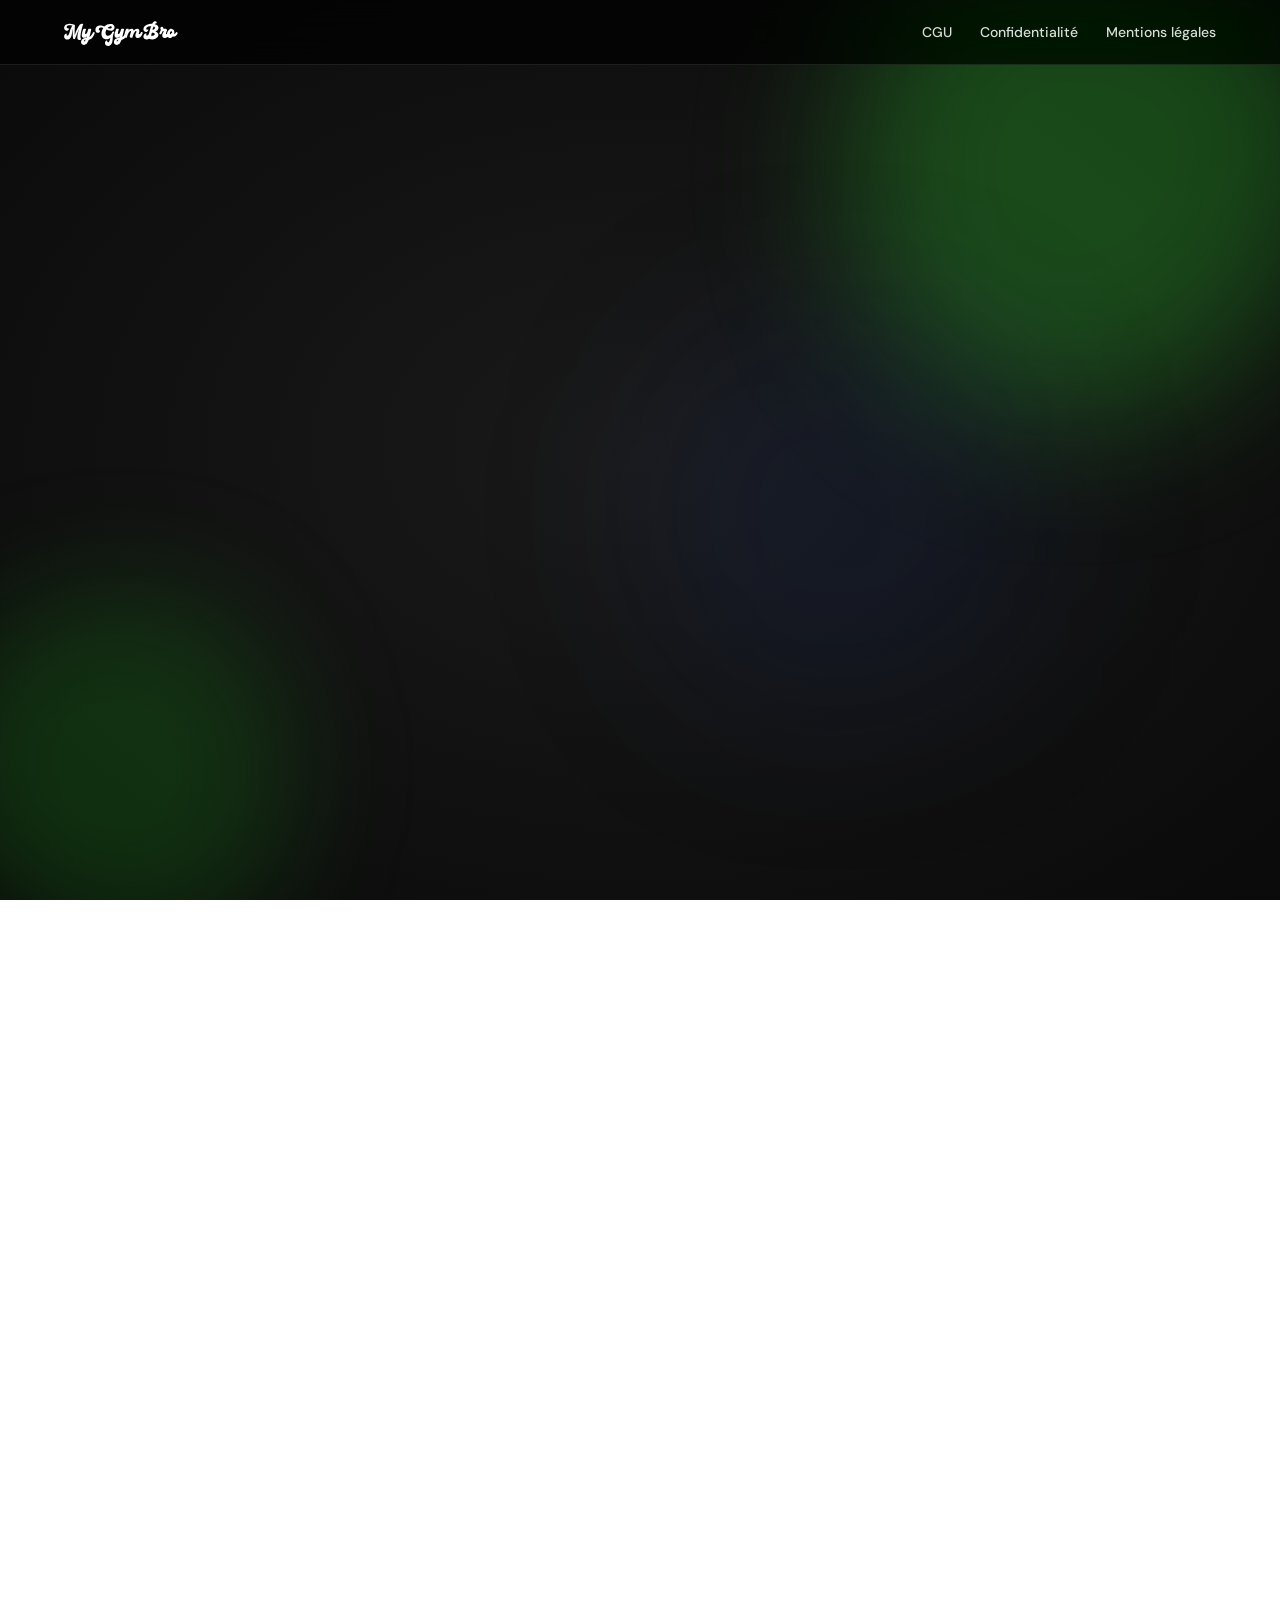
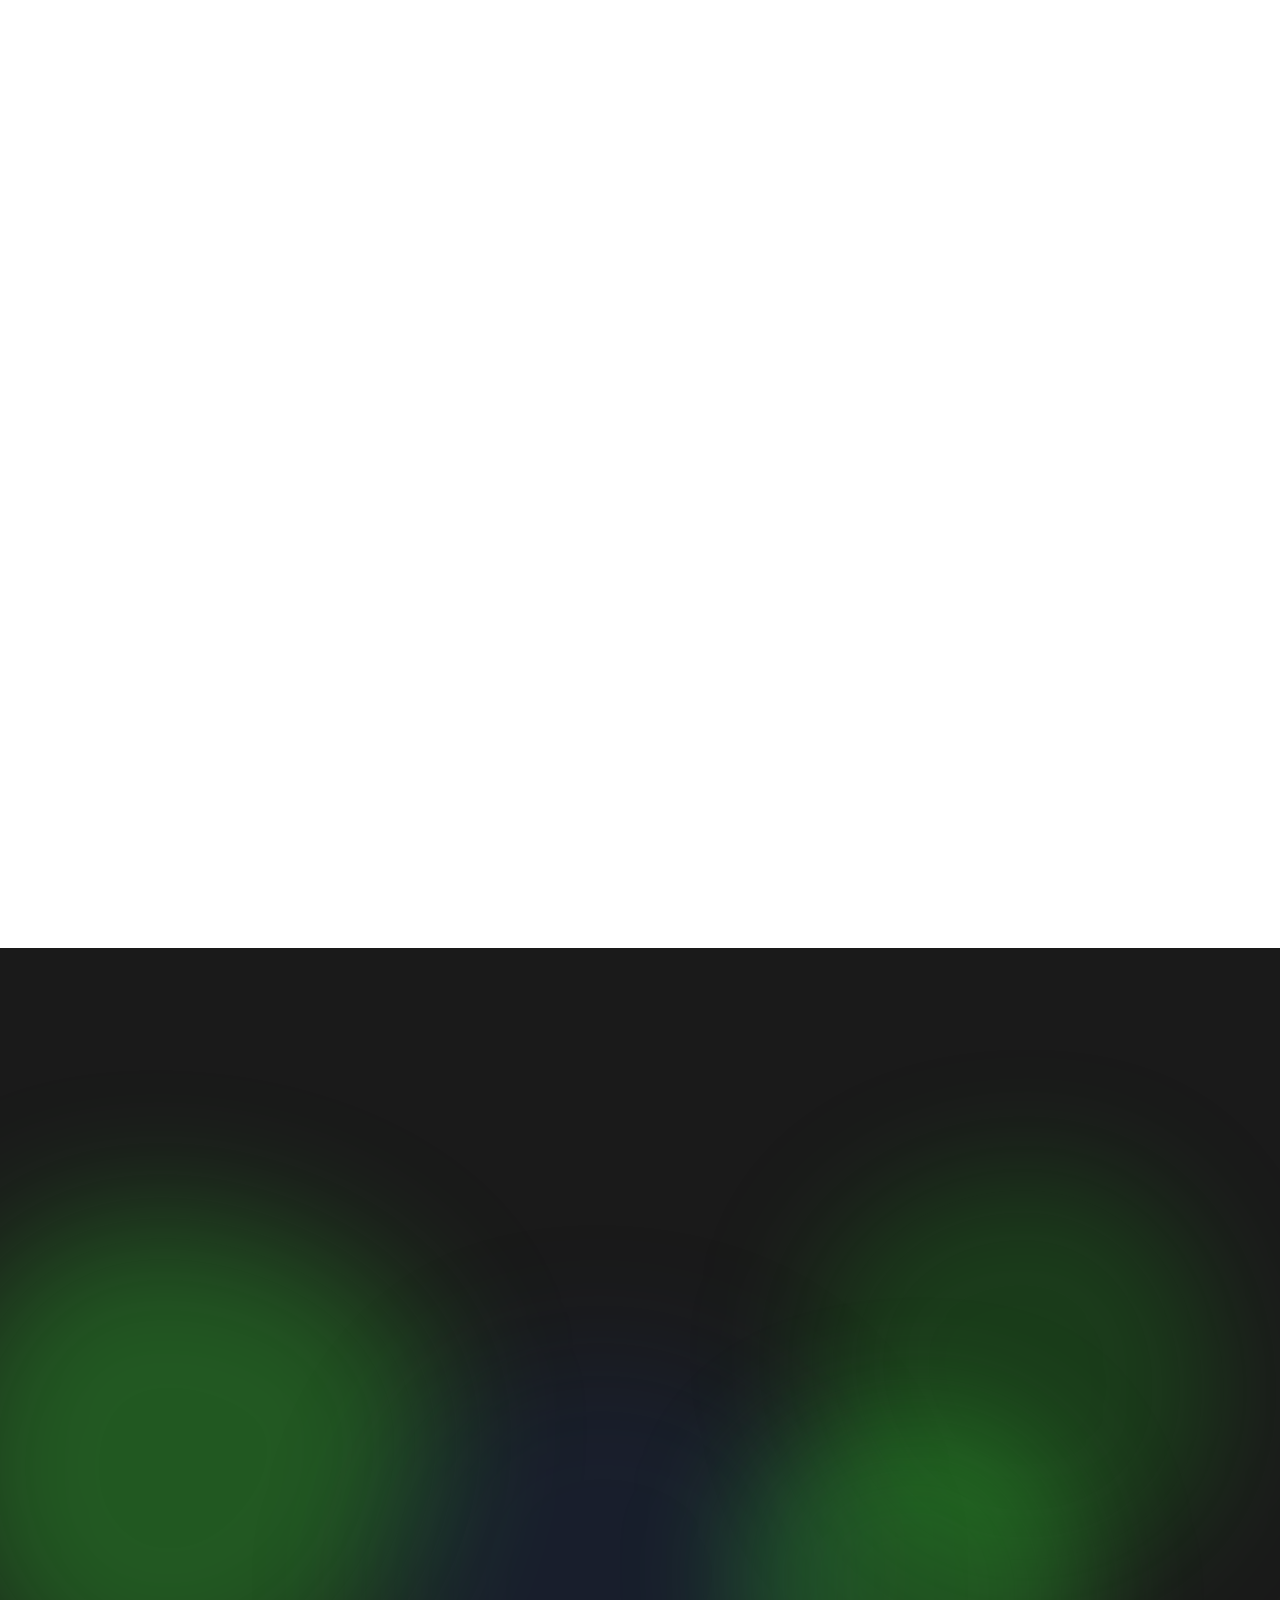
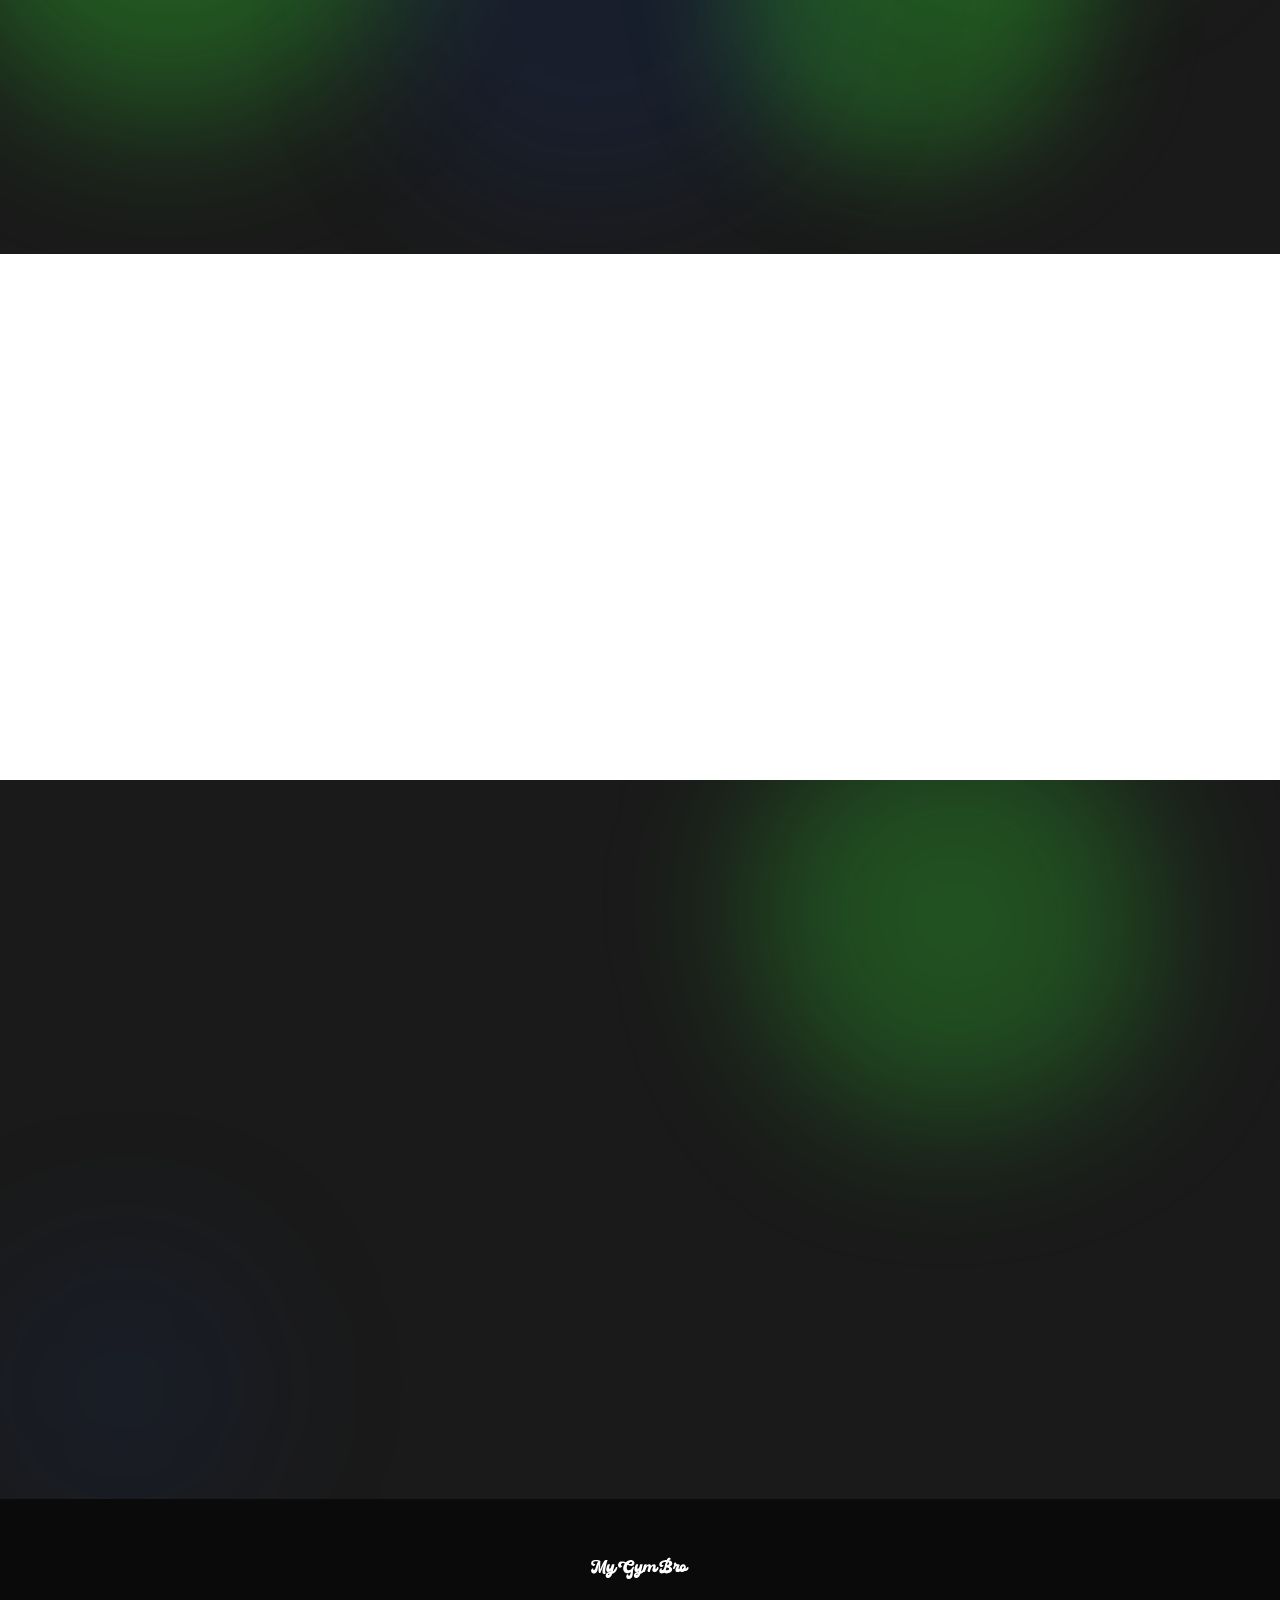
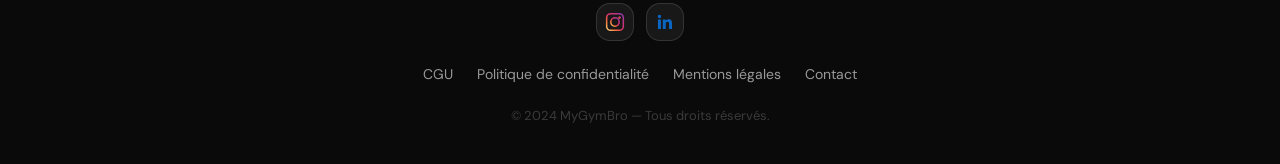
==== commit 2cb8182c: "feat(site): ajout icône LinkedIn footer et ajustement padding social" ====
--- a/index.html
+++ b/index.html
@@ -1074,6 +1074,9 @@
       <div class="footer-social">
         <a href="https://www.instagram.com/mygymbroapp?igsh=MWFpcmxqM2gybzc3ag==" target="_blank" rel="noopener" class="footer-ig" aria-label="Instagram MyGymBro">
           <svg viewBox="0 0 24 24" xmlns="http://www.w3.org/2000/svg"><defs><linearGradient id="ig-grad" x1="0%" y1="100%" x2="100%" y2="0%"><stop offset="0%" stop-color="#FFDC80"/><stop offset="25%" stop-color="#F77737"/><stop offset="50%" stop-color="#E1306C"/><stop offset="75%" stop-color="#C13584"/><stop offset="100%" stop-color="#833AB4"/></linearGradient></defs><rect x="2" y="2" width="20" height="20" rx="5" fill="none" stroke="url(#ig-grad)" stroke-width="1.8"/><circle cx="12" cy="12" r="5" fill="none" stroke="url(#ig-grad)" stroke-width="1.8"/><circle cx="17.5" cy="6.5" r="1.5" fill="url(#ig-grad)"/></svg>
+        </a>
+        <a href="https://www.linkedin.com/company/mygymbro/" target="_blank" rel="noopener" class="footer-ig" aria-label="LinkedIn MyGymBro">
+          <svg viewBox="0 0 24 24" xmlns="http://www.w3.org/2000/svg"><path d="M20.45 20.45h-3.55v-5.57c0-1.33-.02-3.04-1.85-3.04-1.85 0-2.14 1.45-2.14 2.94v5.67H9.36V9h3.41v1.56h.05c.48-.9 1.64-1.85 3.37-1.85 3.6 0 4.27 2.37 4.27 5.46v6.28zM5.34 7.43a2.06 2.06 0 110-4.12 2.06 2.06 0 010 4.12zM7.12 20.45H3.56V9h3.56v11.45z" fill="#0A66C2"/></svg>
         </a>
       </div>
       <div class="footer-links">
--- a/styles.css
+++ b/styles.css
@@ -212,13 +212,13 @@
 .footer-social {
   display: flex;
   justify-content: center;
+  gap: 12px;
   margin-bottom: 24px;
 }
 .footer-ig {
   display: inline-flex;
   align-items: center;
-  gap: 10px;
-  padding: 10px 22px;
+  padding: 8px;
   border-radius: 14px;
   background: rgba(255, 255, 255, 0.06);
   border: 1px solid rgba(255, 255, 255, 0.12);
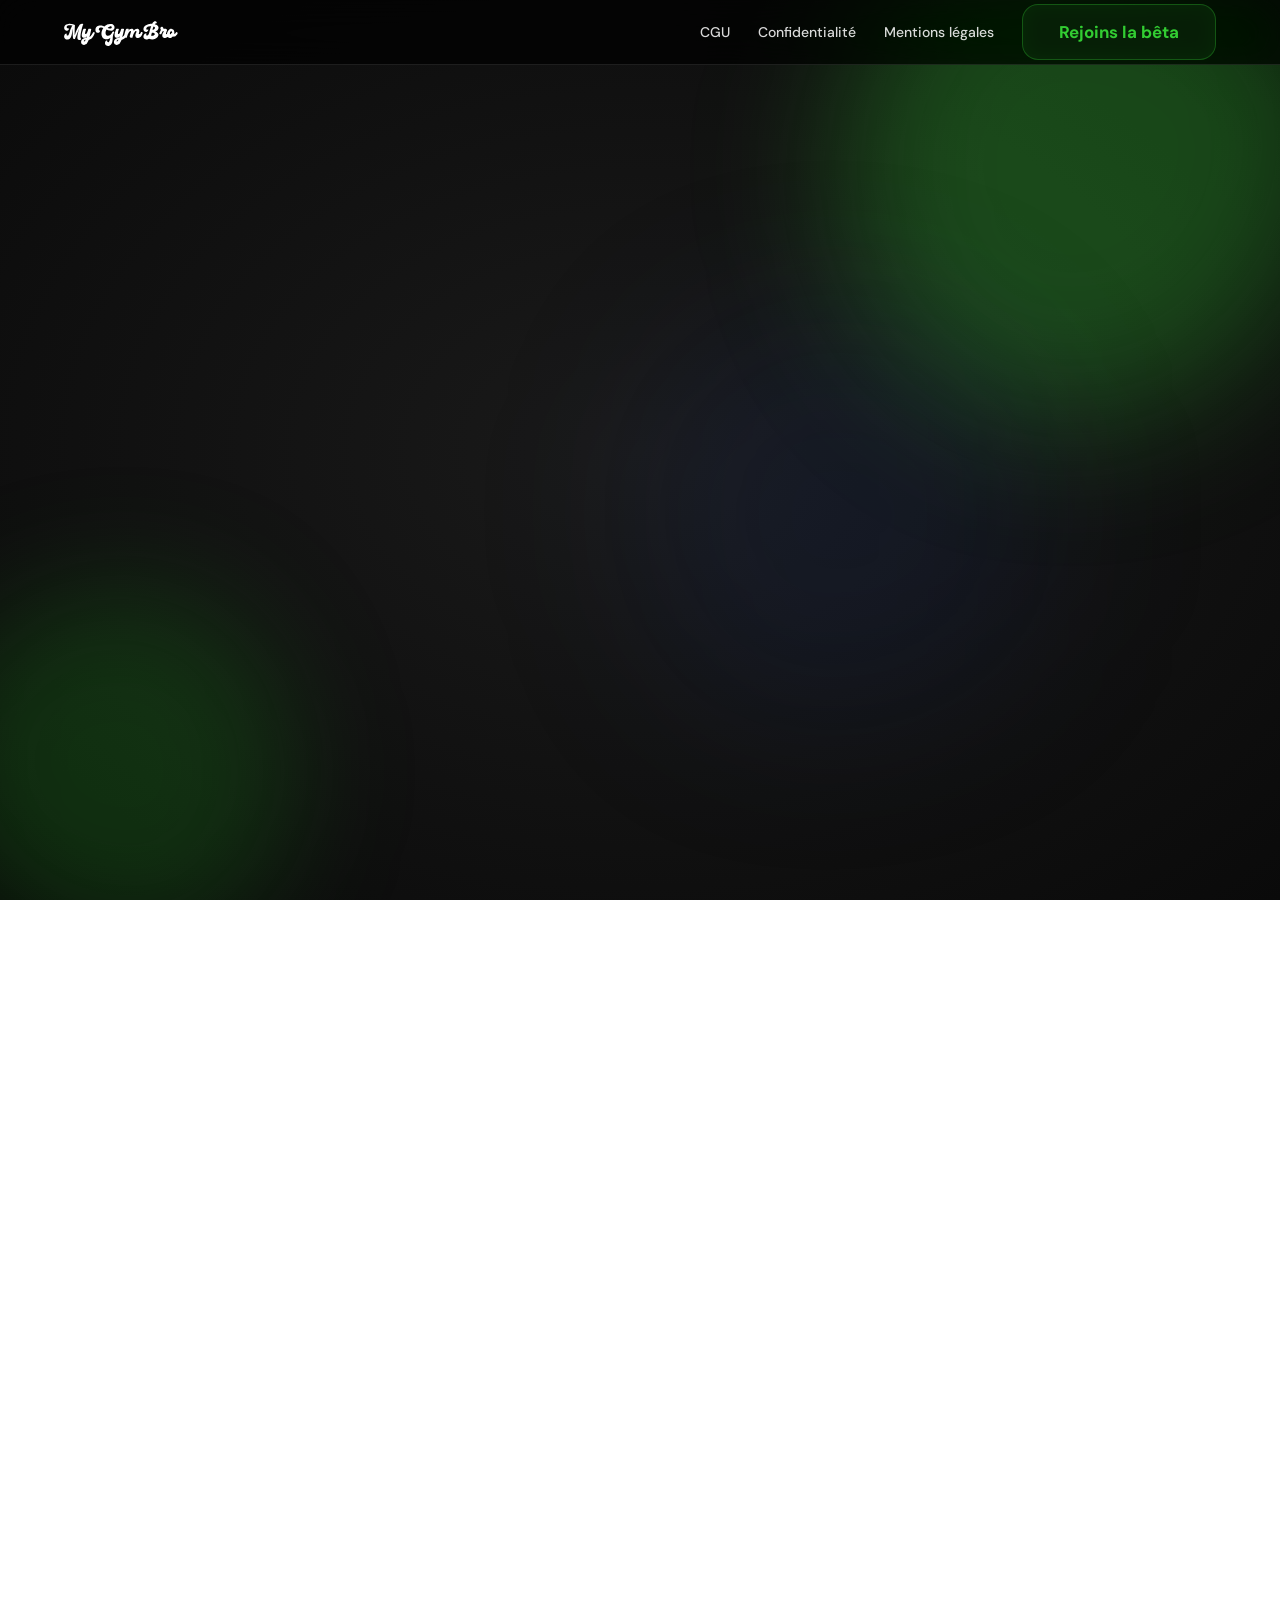
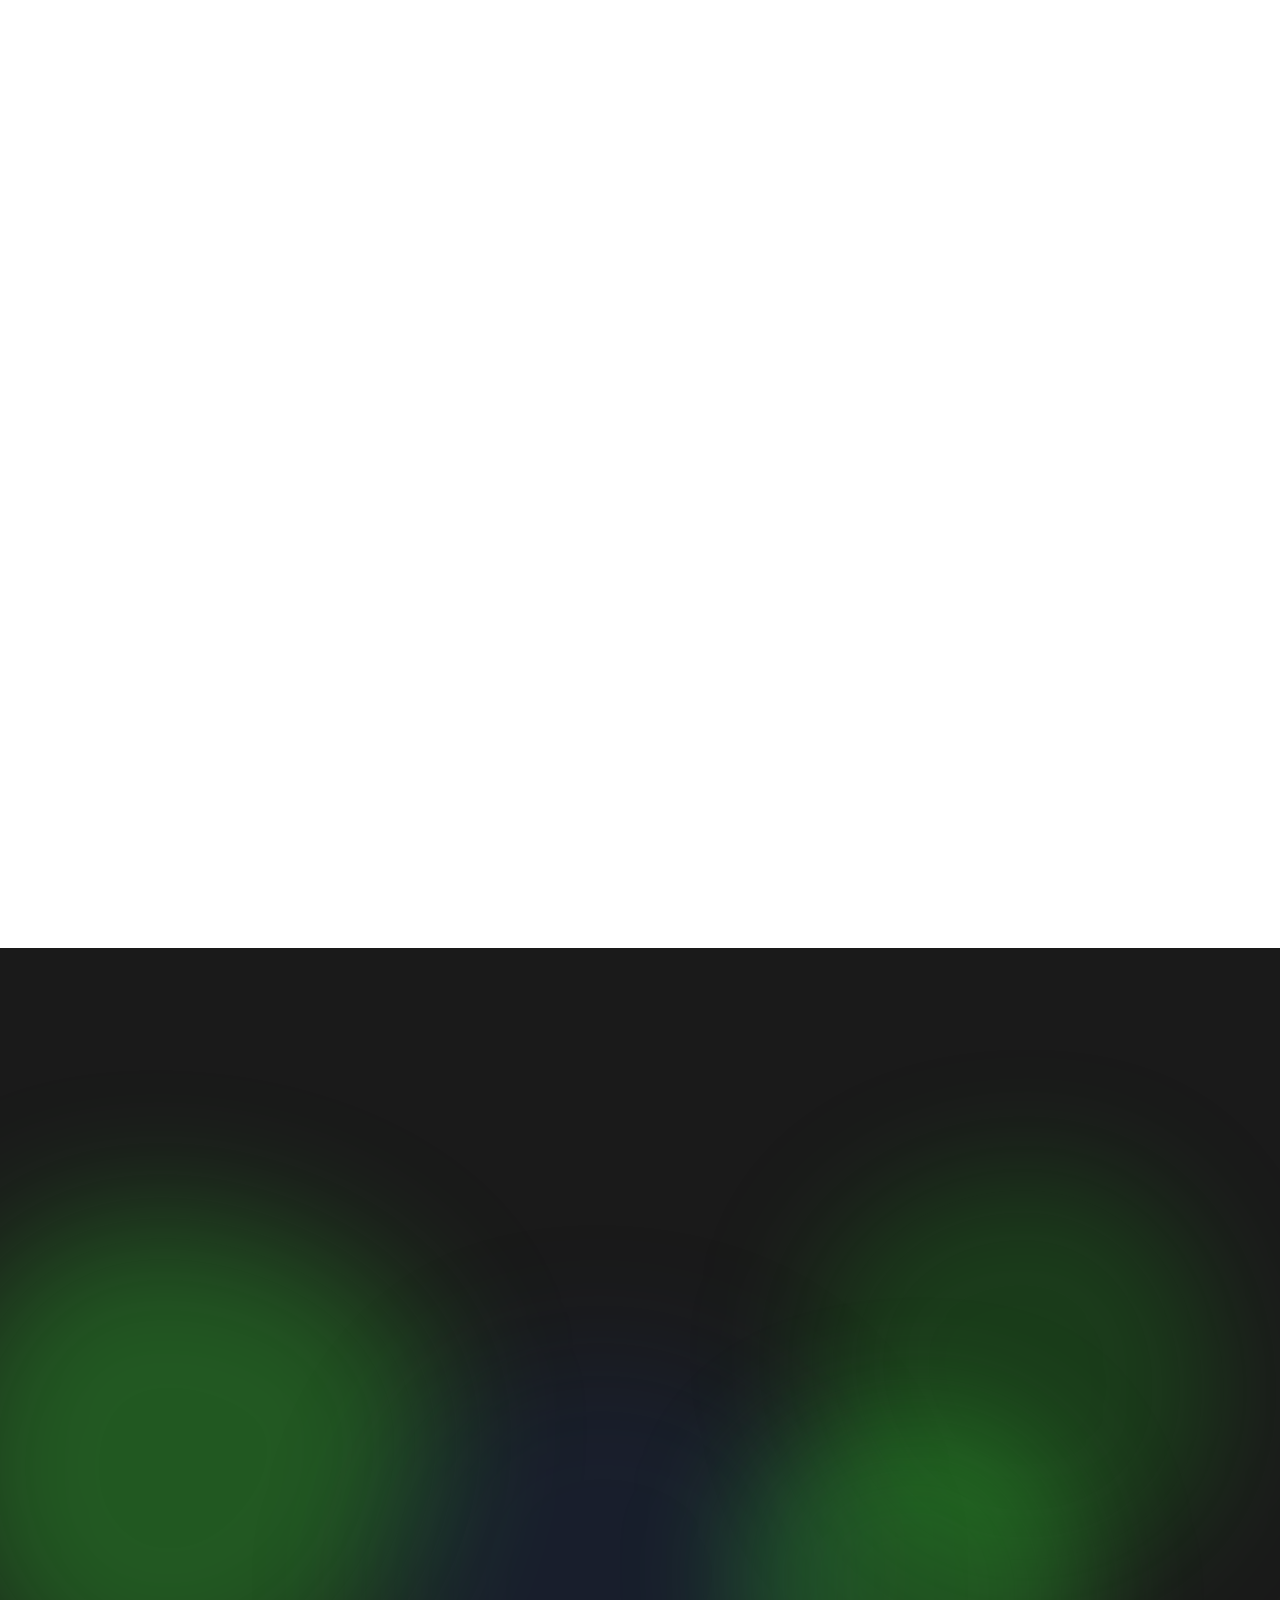
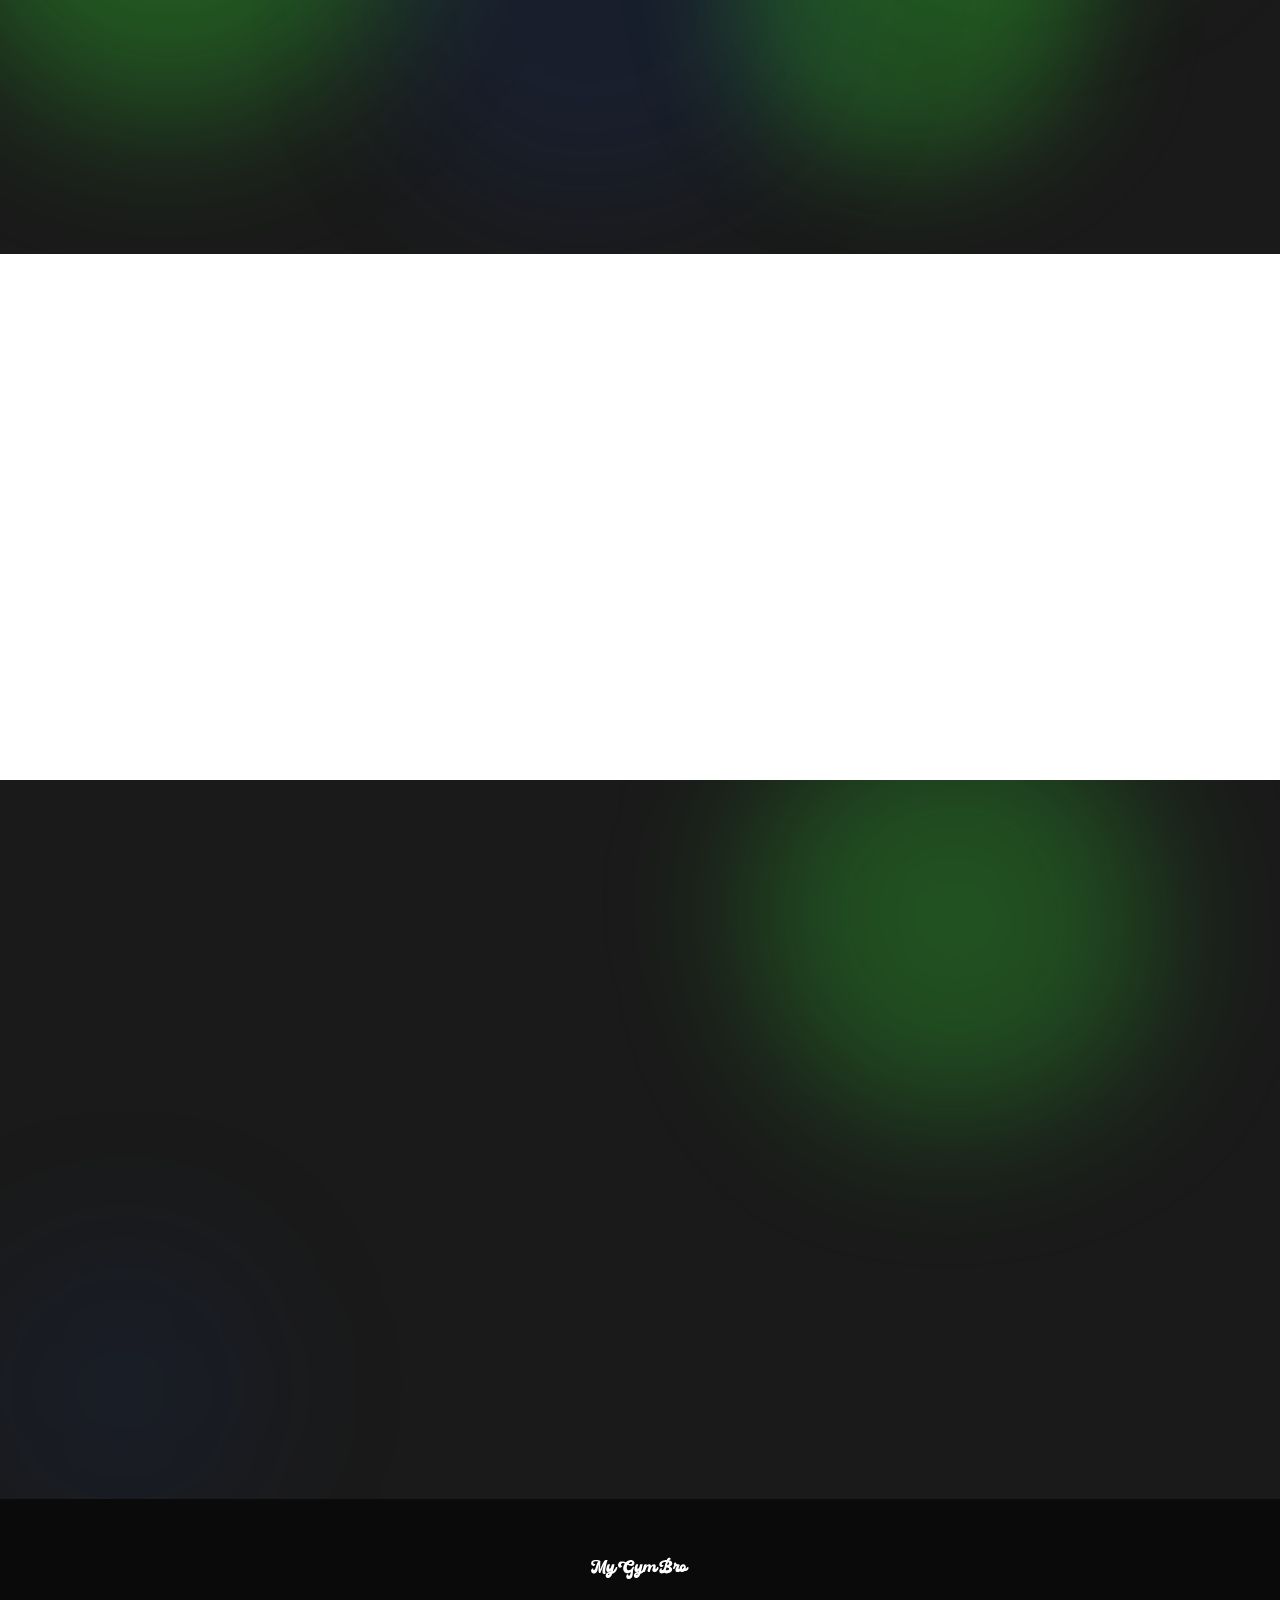
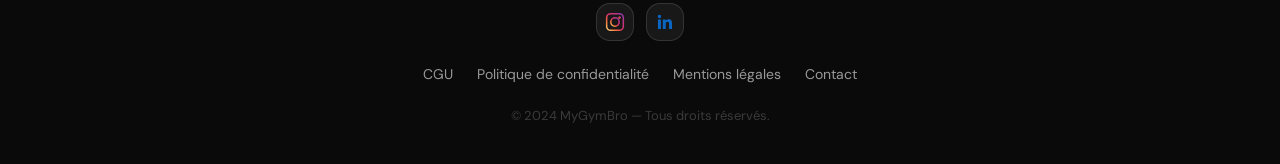
==== commit 4d96822a: "feat(site): ajout bouton rejoindre la bêta dans le menu burger mobile" ====
--- a/index.html
+++ b/index.html
@@ -214,6 +214,152 @@
     }
 
     /* ==============================
+       BETA MODAL
+       ============================== */
+    .beta-overlay {
+      position: fixed;
+      inset: 0;
+      background: rgba(0, 0, 0, 0.6);
+      z-index: 2000;
+      display: flex;
+      align-items: center;
+      justify-content: center;
+      opacity: 0;
+      visibility: hidden;
+      transition: opacity 0.3s, visibility 0.3s;
+    }
+    @supports (backdrop-filter: blur(1px)) {
+      .beta-overlay {
+        backdrop-filter: blur(8px);
+        -webkit-backdrop-filter: blur(8px);
+      }
+    }
+    .beta-overlay.active {
+      opacity: 1;
+      visibility: visible;
+    }
+    .beta-modal {
+      background: rgba(20, 20, 20, 0.95);
+      border: 1px solid rgba(255, 255, 255, 0.12);
+      border-radius: 24px;
+      padding: 40px;
+      max-width: 420px;
+      width: calc(100% - 32px);
+      position: relative;
+      transform: scale(0.95);
+      transition: transform 0.3s;
+      box-shadow: 0 24px 80px rgba(0, 0, 0, 0.5), inset 0 1px 0 rgba(255, 255, 255, 0.08);
+    }
+    @supports (backdrop-filter: blur(1px)) {
+      .beta-modal {
+        background: rgba(20, 20, 20, 0.7);
+        backdrop-filter: blur(24px) saturate(180%);
+        -webkit-backdrop-filter: blur(24px) saturate(180%);
+      }
+    }
+    .beta-overlay.active .beta-modal {
+      transform: scale(1);
+    }
+    .beta-modal-close {
+      position: absolute;
+      top: 16px;
+      right: 16px;
+      background: none;
+      border: none;
+      color: var(--gray-400);
+      font-size: 24px;
+      cursor: pointer;
+      width: 32px;
+      height: 32px;
+      display: flex;
+      align-items: center;
+      justify-content: center;
+      border-radius: 8px;
+      transition: color 0.2s, background 0.2s;
+    }
+    .beta-modal-close:hover {
+      color: var(--white);
+      background: rgba(255, 255, 255, 0.08);
+    }
+    .beta-modal h3 {
+      font-family: var(--font-display);
+      font-weight: 800;
+      font-size: 24px;
+      color: var(--white);
+      margin-bottom: 8px;
+    }
+    .beta-modal .beta-subtitle {
+      font-size: 15px;
+      color: var(--gray-400);
+      margin-bottom: 28px;
+      line-height: 1.5;
+    }
+    .beta-form {
+      display: flex;
+      flex-direction: column;
+      gap: 14px;
+    }
+    .beta-form input {
+      width: 100%;
+      padding: 14px 18px;
+      border-radius: 12px;
+      border: 1px solid rgba(255, 255, 255, 0.15);
+      background: rgba(255, 255, 255, 0.06);
+      color: var(--white);
+      font-family: var(--font-body);
+      font-size: 15px;
+      outline: none;
+      transition: border-color 0.2s;
+    }
+    .beta-form input::placeholder {
+      color: var(--gray-400);
+    }
+    .beta-form input:focus {
+      border-color: rgba(50, 205, 50, 0.4);
+    }
+    .beta-form .cta-glass {
+      width: 100%;
+      justify-content: center;
+      margin-top: 4px;
+    }
+    .beta-success {
+      text-align: center;
+      padding: 20px 0;
+    }
+    .beta-success-icon {
+      width: 56px;
+      height: 56px;
+      border-radius: 50%;
+      background: rgba(50, 205, 50, 0.15);
+      display: flex;
+      align-items: center;
+      justify-content: center;
+      margin: 0 auto 20px;
+    }
+    .beta-success-icon svg {
+      width: 28px;
+      height: 28px;
+      stroke: var(--green);
+      fill: none;
+      stroke-width: 2.5;
+    }
+    .beta-success h3 {
+      margin-bottom: 8px;
+    }
+    .beta-success p {
+      color: var(--gray-400);
+      font-size: 15px;
+      line-height: 1.5;
+    }
+
+    @media (max-width: 768px) {
+      .beta-modal {
+        padding: 28px 24px;
+        border-radius: 20px;
+      }
+    }
+
+    /* ==============================
        SECTION SHARED
        ============================== */
     .section {
@@ -827,9 +973,11 @@
         <span></span><span></span><span></span>
       </button>
       <div class="nav-links">
+        <a href="/" class="nav-link--home">Accueil</a>
         <a href="/cgu.html">CGU</a>
         <a href="/politique-confidentialite.html">Confidentialité</a>
         <a href="/mentions-legales.html">Mentions légales</a>
+        <button class="nav-link--beta cta-glass" data-open-beta>Rejoins la bêta</button>
       </div>
     </div>
   </nav>
@@ -847,9 +995,7 @@
           <h1>Trouve ton <em>partenaire</em> d'entraînement idéal</h1>
           <p>MyGymBro te connecte avec des sportifs qui partagent ta salle, ton niveau et tes objectifs. Fini les séances solo.</p>
           <div class="hero-cta">
-            <a href="mailto:craftlabx@gmail.com?subject=Demande%20acc%C3%A8s%20b%C3%AAta%20MyGymBro" class="cta-glass">
-              Rejoins la bêta
-            </a>
+            <button class="cta-glass" data-open-beta>Rejoins la bêta</button>
             <p class="beta-note">Actuellement en bêta fermée — places limitées</p>
           </div>
         </div>
@@ -1052,9 +1198,7 @@
         <div class="cta-text gs-reveal">
           <h2>Prêt à trouver ton <em>training partner</em> ?</h2>
           <p>Rejoins la bêta et fais partie des premiers à tester MyGymBro. Places limitées.</p>
-          <a href="mailto:craftlabx@gmail.com?subject=Demande%20acc%C3%A8s%20b%C3%AAta%20MyGymBro" class="cta-glass">
-            Rejoins la bêta
-          </a>
+          <button class="cta-glass" data-open-beta>Rejoins la bêta</button>
           <p class="beta-note">Actuellement en bêta fermée — places limitées</p>
         </div>
         <div class="cta-mockup gs-reveal">
@@ -1089,6 +1233,29 @@
     </div>
   </footer>
 
+  <!-- BETA MODAL -->
+  <div class="beta-overlay" id="beta-overlay">
+    <div class="beta-modal">
+      <button class="beta-modal-close" aria-label="Fermer">&times;</button>
+      <div id="beta-form-container">
+        <h3>Rejoins la bêta</h3>
+        <p class="beta-subtitle">Laisse-nous tes coordonnées, on te recontacte très vite.</p>
+        <form class="beta-form" id="beta-form" action="https://formspree.io/f/xeervavj" method="POST">
+          <input type="text" name="prenom" placeholder="Ton prénom" required autocomplete="given-name">
+          <input type="email" name="email" placeholder="Ton email" required autocomplete="email">
+          <button type="submit" class="cta-glass">Envoyer</button>
+        </form>
+      </div>
+      <div id="beta-success" class="beta-success" style="display:none;">
+        <div class="beta-success-icon">
+          <svg viewBox="0 0 24 24"><path d="M20 6L9 17l-5-5"/></svg>
+        </div>
+        <h3>Demande envoyée !</h3>
+        <p>On revient vers toi très vite.</p>
+      </div>
+    </div>
+  </div>
+
   <!-- GSAP + ScrollTrigger -->
   <script src="https://cdnjs.cloudflare.com/ajax/libs/gsap/3.12.5/gsap.min.js"></script>
   <script src="https://cdnjs.cloudflare.com/ajax/libs/gsap/3.12.5/ScrollTrigger.min.js"></script>
@@ -1113,6 +1280,65 @@
       });
     })();
 
+    // --- Beta modal ---
+    (function() {
+      var overlay = document.getElementById('beta-overlay');
+      var formContainer = document.getElementById('beta-form-container');
+      var success = document.getElementById('beta-success');
+      var form = document.getElementById('beta-form');
+      var closeBtn = overlay.querySelector('.beta-modal-close');
+
+      function open() { overlay.classList.add('active'); }
+      function close() {
+        overlay.classList.remove('active');
+        // Reset after animation
+        setTimeout(function() {
+          formContainer.style.display = '';
+          success.style.display = 'none';
+        }, 300);
+      }
+
+      // Open buttons
+      document.querySelectorAll('[data-open-beta]').forEach(function(btn) {
+        btn.addEventListener('click', open);
+      });
+
+      // Close
+      closeBtn.addEventListener('click', close);
+      overlay.addEventListener('click', function(e) {
+        if (e.target === overlay) close();
+      });
+      document.addEventListener('keydown', function(e) {
+        if (e.key === 'Escape') close();
+      });
+
+      // Submit
+      form.addEventListener('submit', function(e) {
+        e.preventDefault();
+        var btn = form.querySelector('button[type="submit"]');
+        btn.textContent = 'Envoi...';
+        btn.disabled = true;
+
+        fetch(form.action, {
+          method: 'POST',
+          body: new FormData(form),
+          headers: { 'Accept': 'application/json' }
+        }).then(function(res) {
+          if (res.ok) {
+            formContainer.style.display = 'none';
+            success.style.display = '';
+            form.reset();
+          } else {
+            btn.textContent = 'Erreur, réessaie';
+            btn.disabled = false;
+          }
+        }).catch(function() {
+          btn.textContent = 'Erreur, réessaie';
+          btn.disabled = false;
+        });
+      });
+    })();
+
     // --- Nav scroll transition ---
     (function() {
       var nav = document.querySelector('nav');
--- a/styles.css
+++ b/styles.css
@@ -103,6 +103,10 @@
   display: flex;
   gap: 28px;
   align-items: center;
+}
+.nav-link--home,
+.nav-link--beta {
+  display: none;
 }
 .nav-links a {
   color: rgba(255, 255, 255, 0.85);
@@ -173,6 +177,14 @@
   .nav-links.open {
     transform: translateX(0);
   }
+  .nav-link--home,
+  .nav-link--beta {
+    display: block;
+  }
+  .nav-link--beta {
+    margin-top: 8px;
+    font-size: 15px !important;
+  }
   .nav-links a {
     font-size: 18px;
   }
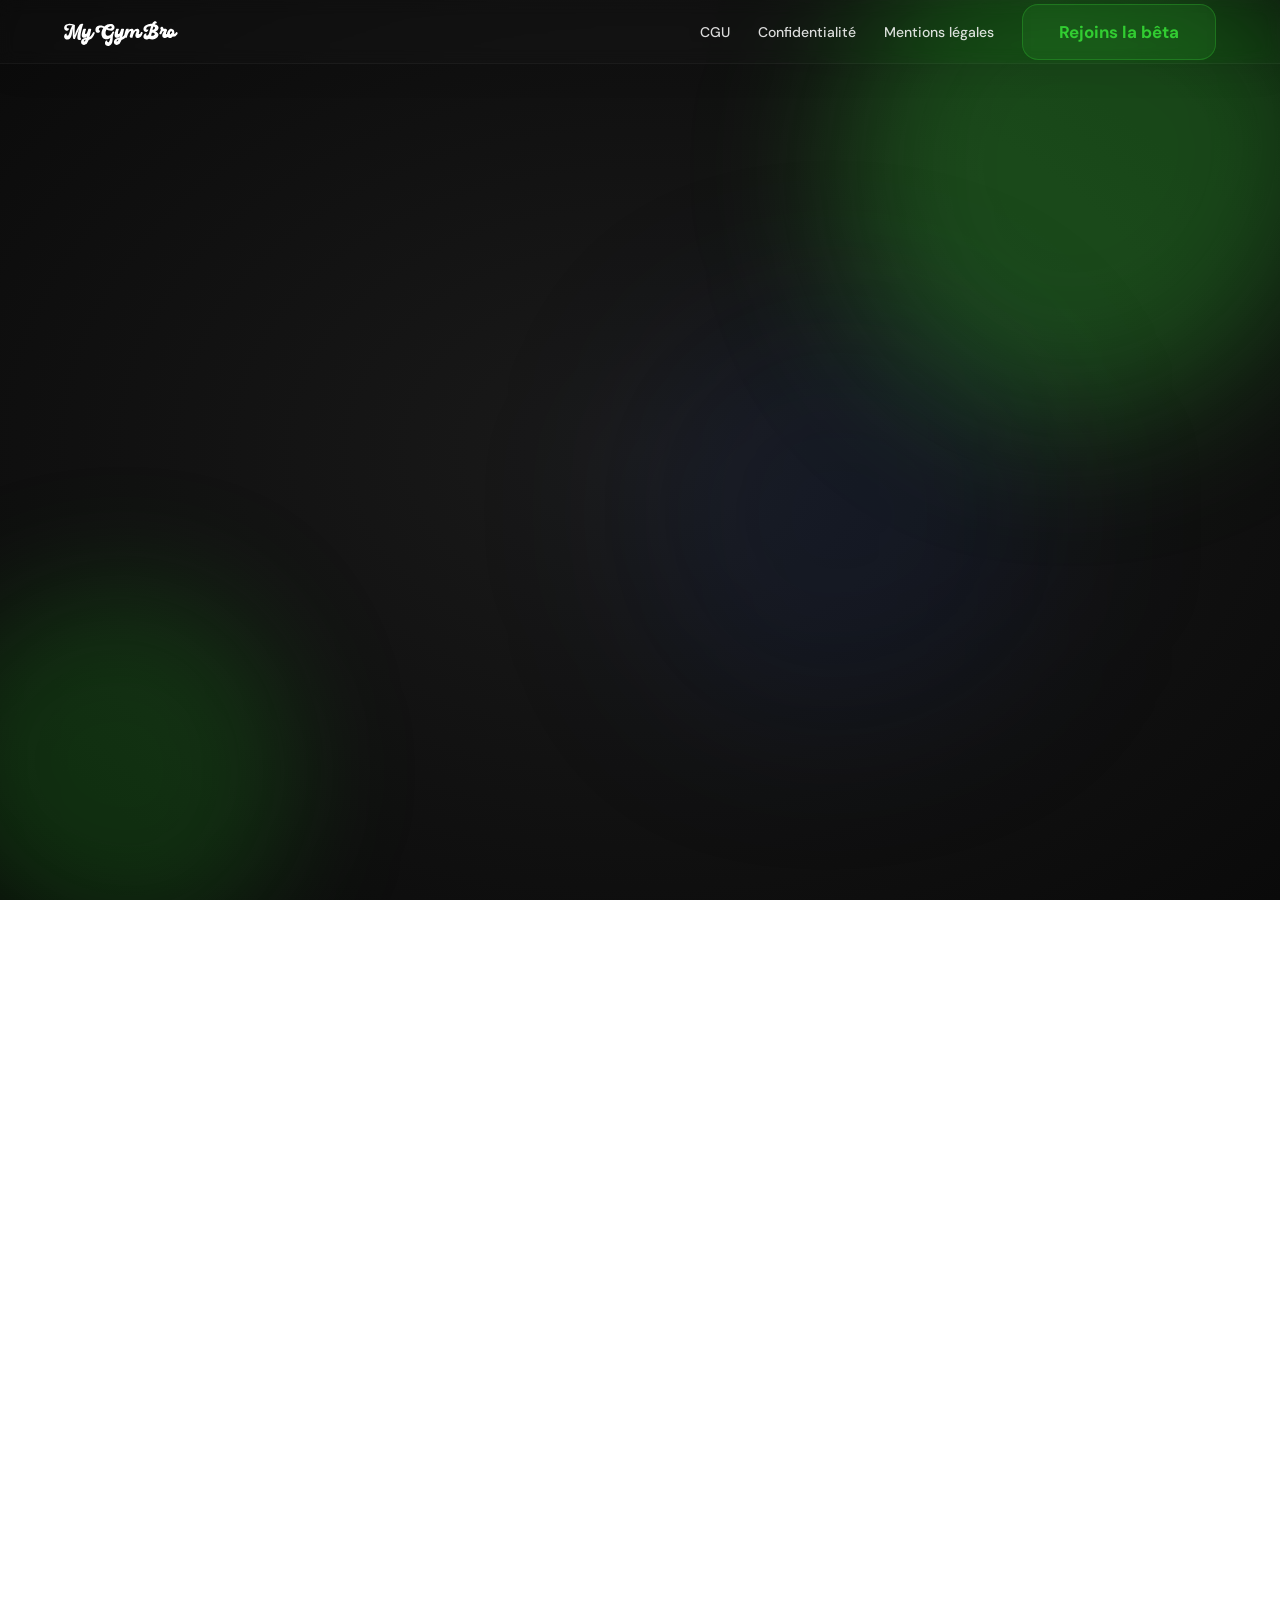
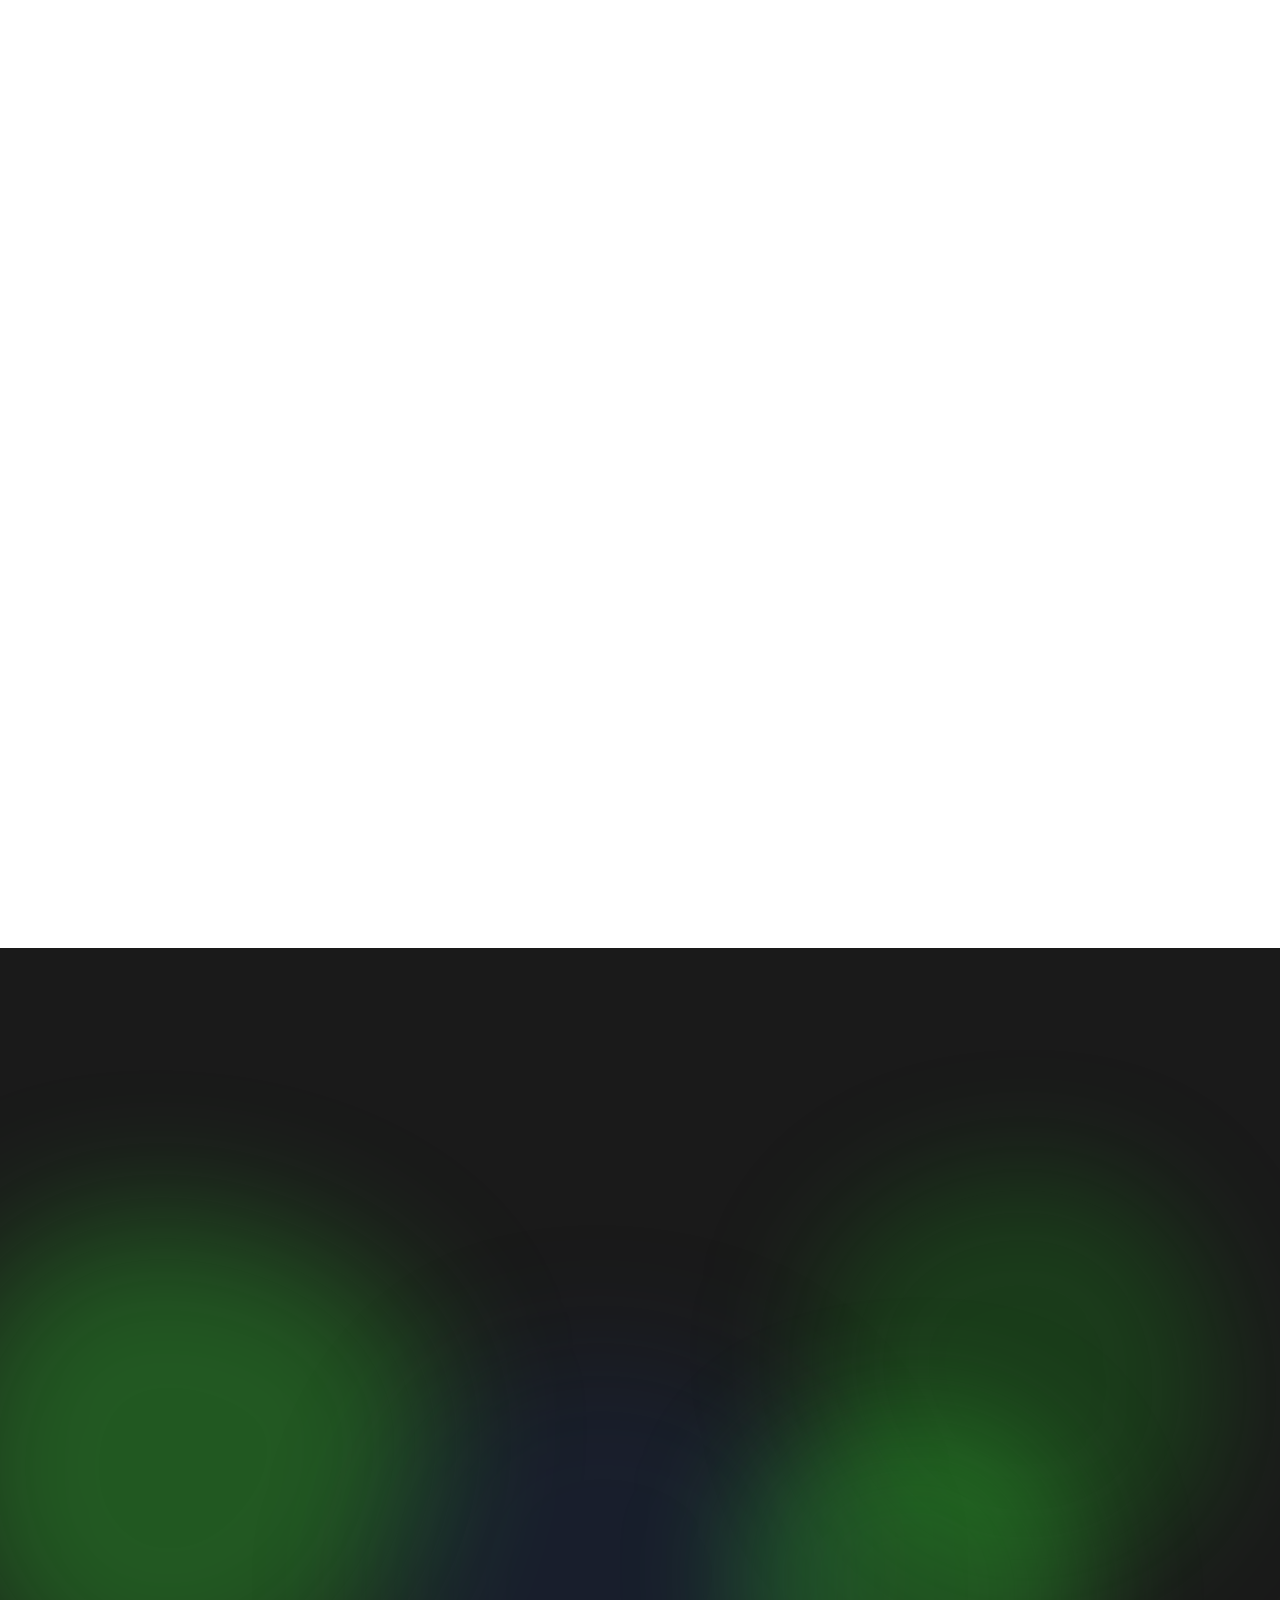
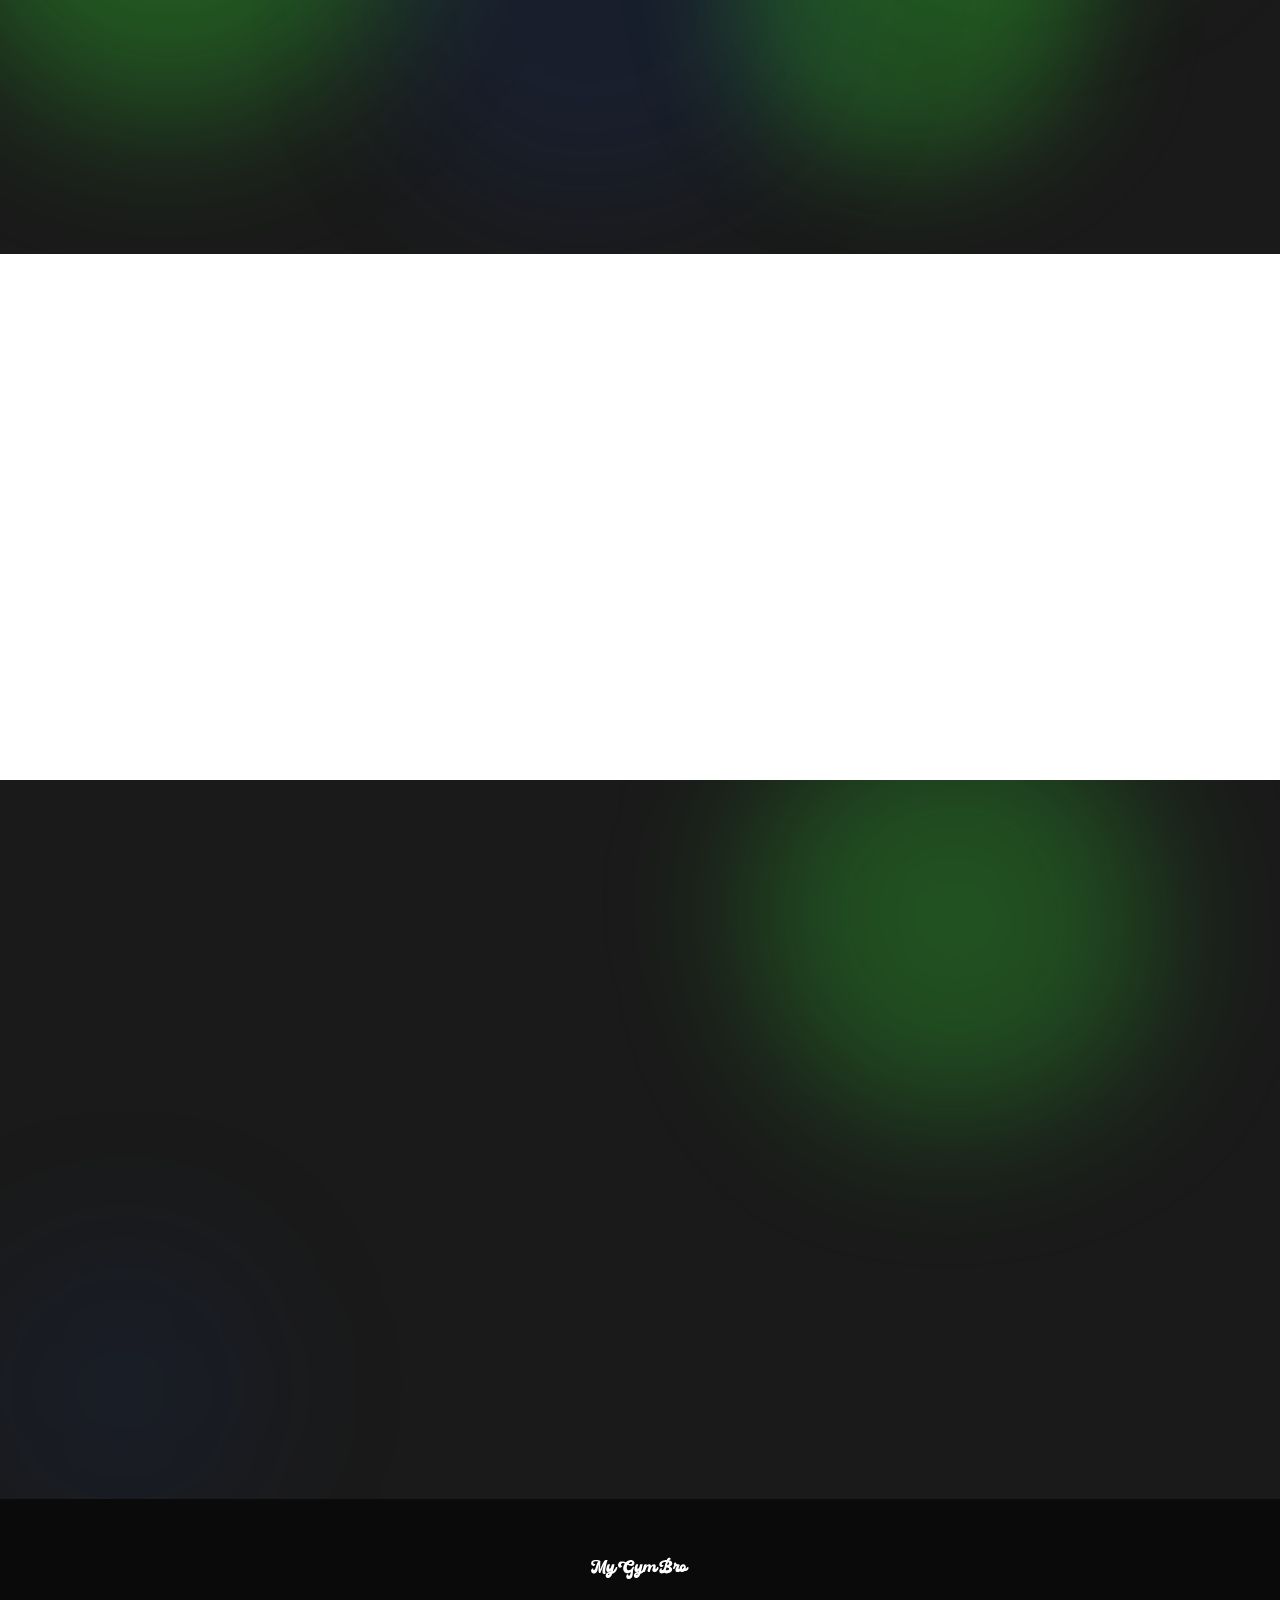
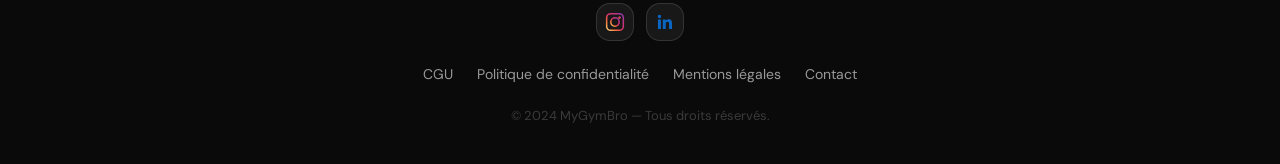
==== commit cd70d5c8: "feat(nav): fermer le menu mobile au clic en dehors" ====
--- a/index.html
+++ b/index.html
@@ -2,7 +2,7 @@
 <html lang="fr">
 <head>
   <meta charset="UTF-8">
-  <meta name="viewport" content="width=device-width, initial-scale=1.0">
+  <meta name="viewport" content="width=device-width, initial-scale=1.0, viewport-fit=cover">
   <title>MyGymBro — Trouve ton partenaire d'entraînement</title>
   <meta name="description" content="MyGymBro te connecte avec des partenaires d'entraînement, des coachs sportifs et bien plus, selon ta salle, ton niveau et tes objectifs.">
 
@@ -1278,6 +1278,13 @@
           toggle.setAttribute('aria-expanded', 'false');
         });
       });
+      document.addEventListener('click', function(e) {
+        if (links.classList.contains('open') && !links.contains(e.target) && !toggle.contains(e.target)) {
+          links.classList.remove('open');
+          toggle.classList.remove('active');
+          toggle.setAttribute('aria-expanded', 'false');
+        }
+      });
     })();
 
     // --- Beta modal ---
--- a/styles.css
+++ b/styles.css
@@ -24,6 +24,7 @@
 
 html {
   scroll-behavior: smooth;
+  overflow-x: hidden;
 }
 
 body {
@@ -45,30 +46,41 @@
   opacity: 0;
 }
 
-/* --- Navigation (liquid glass, full width) --- */
+/* --- Navigation (glassmorphism) --- */
 nav {
   position: fixed;
-  top: 0;
+  top: env(safe-area-inset-top, 0px);
   left: 0;
   right: 0;
   z-index: 1000;
-  background: rgba(0, 0, 0, 0.7);
-  border-bottom: 1px solid rgba(255, 255, 255, 0.1);
-  transition: background 0.3s;
+  background: rgba(255, 255, 255, 0.01);
+  border: none;
+  box-shadow:
+    0 8px 32px rgba(0, 0, 0, 0.08),
+    inset 0 -1px 0 rgba(255, 255, 255, 0.04);
+  transition: background 0.3s, box-shadow 0.3s, backdrop-filter 0.3s;
 }
 @supports (backdrop-filter: blur(1px)) {
   nav {
-    backdrop-filter: blur(20px) saturate(180%);
-    -webkit-backdrop-filter: blur(20px) saturate(180%);
+    backdrop-filter: blur(8px) saturate(120%);
+    -webkit-backdrop-filter: blur(8px) saturate(120%);
   }
 }
 nav.nav--scrolled {
-  background: rgba(0, 0, 0, 0.92);
+  background: rgba(10, 10, 10, 0.25);
+  box-shadow:
+    0 12px 40px rgba(0, 0, 0, 0.18),
+    inset 0 -1px 0 rgba(255, 255, 255, 0.03);
+}
+@supports (backdrop-filter: blur(1px)) {
+  nav.nav--scrolled {
+    backdrop-filter: blur(14px) saturate(150%);
+    -webkit-backdrop-filter: blur(14px) saturate(150%);
+  }
 }
 @supports not (backdrop-filter: blur(1px)) {
   nav {
-    background: rgba(0, 0, 0, 0.92);
-    box-shadow: none;
+    background: rgba(0, 0, 0, 0.85);
   }
 }
 .nav-inner {
@@ -149,33 +161,53 @@
 }
 
 @media (max-width: 768px) {
+  nav {
+    left: 14px;
+    right: 14px;
+    top: 8px;
+    border-radius: 16px;
+  }
   .nav-inner {
-    height: 56px;
+    height: 52px;
+    padding: 0 16px;
   }
   .nav-toggle {
     display: block;
   }
   .nav-links {
     position: fixed;
-    top: 0; right: 0;
+    top: 8px;
+    right: 14px;
     width: 260px;
-    height: 100dvh;
-    height: 100vh;
-    background: rgba(10, 10, 10, 0.98);
-    backdrop-filter: blur(20px);
-    -webkit-backdrop-filter: blur(20px);
+    height: auto;
+    max-height: calc(100dvh - 16px);
+    background: rgba(10, 10, 10, 0.88);
+    border: 1px solid rgba(255, 255, 255, 0.08);
+    border-radius: 16px;
+    box-shadow:
+      0 12px 40px rgba(0, 0, 0, 0.25);
     flex-direction: column;
     justify-content: center;
     gap: 32px;
-    transform: translateX(100%);
+    transform: translateX(calc(100% + 14px));
     transition: transform 0.35s cubic-bezier(0.4, 0, 0.2, 1);
-    padding: 24px;
-    border-radius: 0;
-    border: none;
-    box-shadow: none;
+    padding: 48px 24px;
+    visibility: hidden;
+  }
+  @supports (backdrop-filter: blur(1px)) {
+    .nav-links {
+      backdrop-filter: blur(20px) saturate(150%);
+      -webkit-backdrop-filter: blur(20px) saturate(150%);
+    }
+  }
+  @supports not (backdrop-filter: blur(1px)) {
+    .nav-links {
+      background: rgba(0, 0, 0, 0.9);
+    }
   }
   .nav-links.open {
     transform: translateX(0);
+    visibility: visible;
   }
   .nav-link--home,
   .nav-link--beta {
